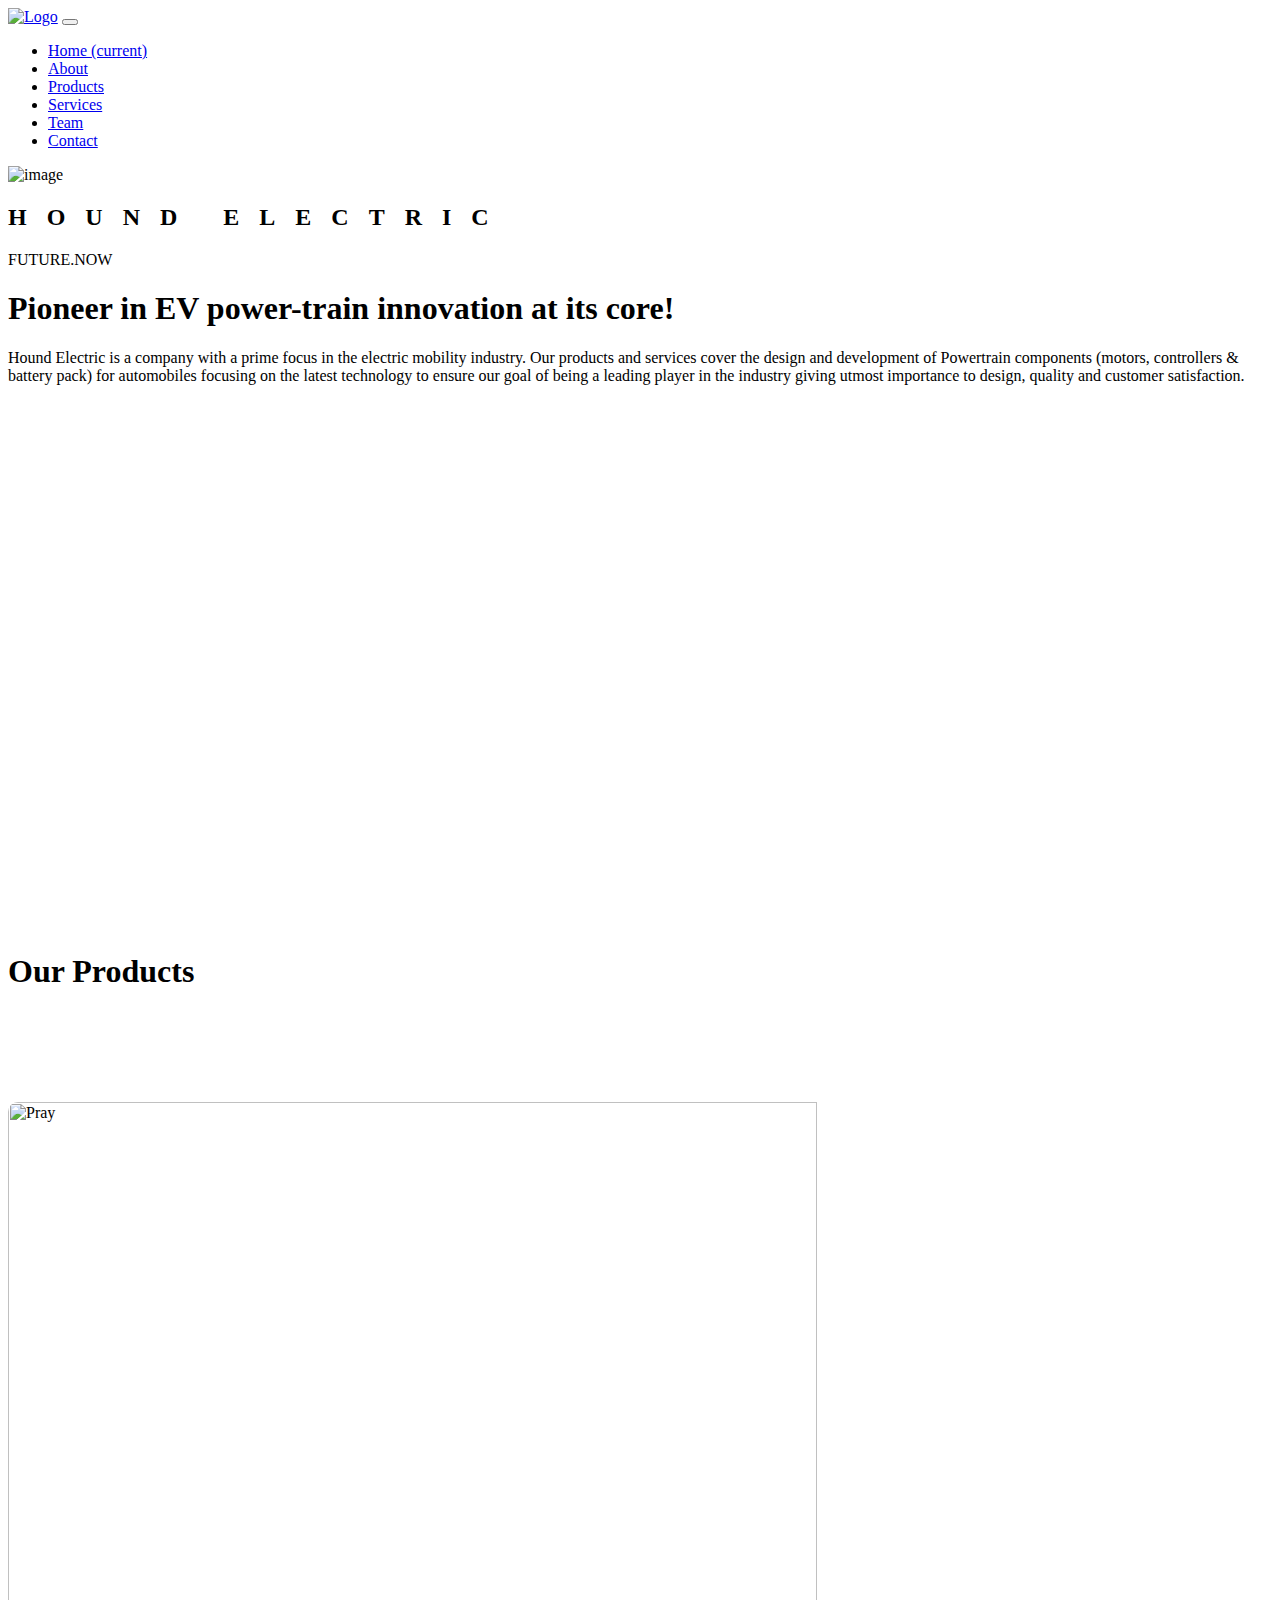
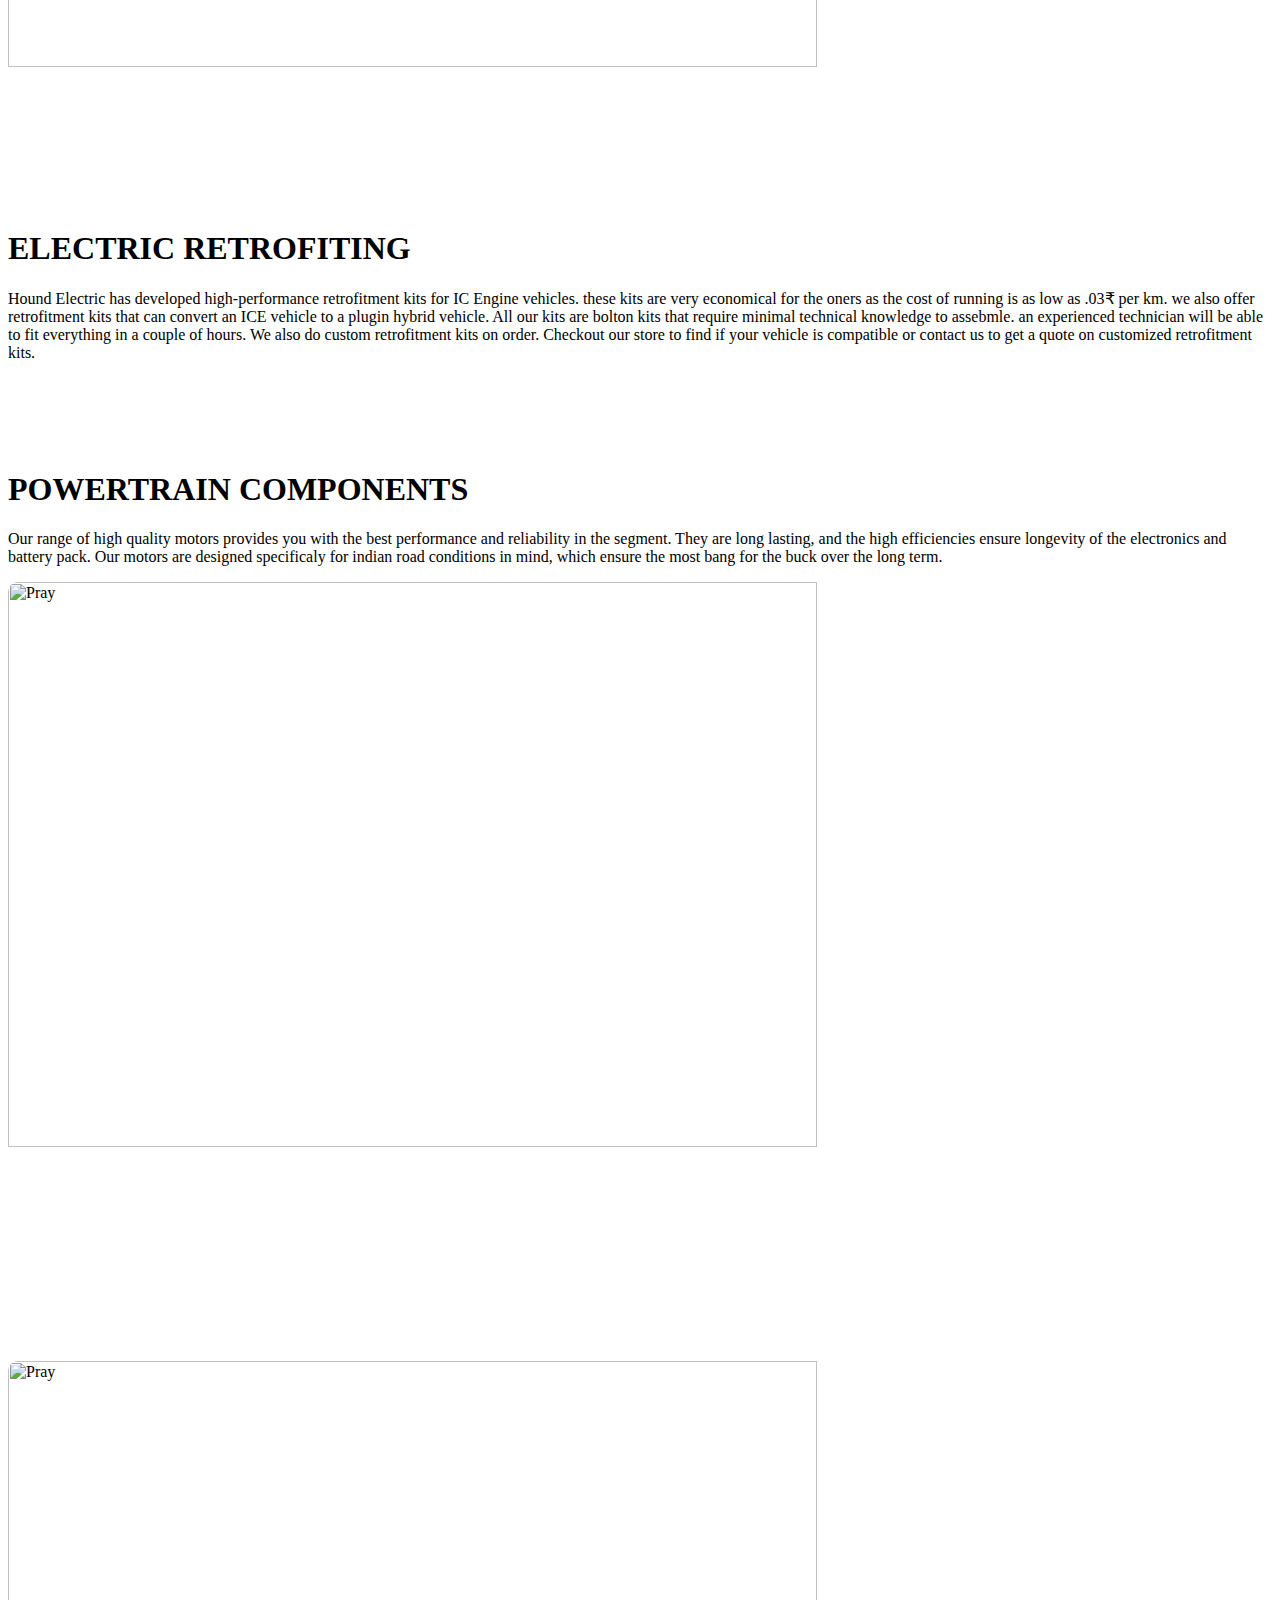
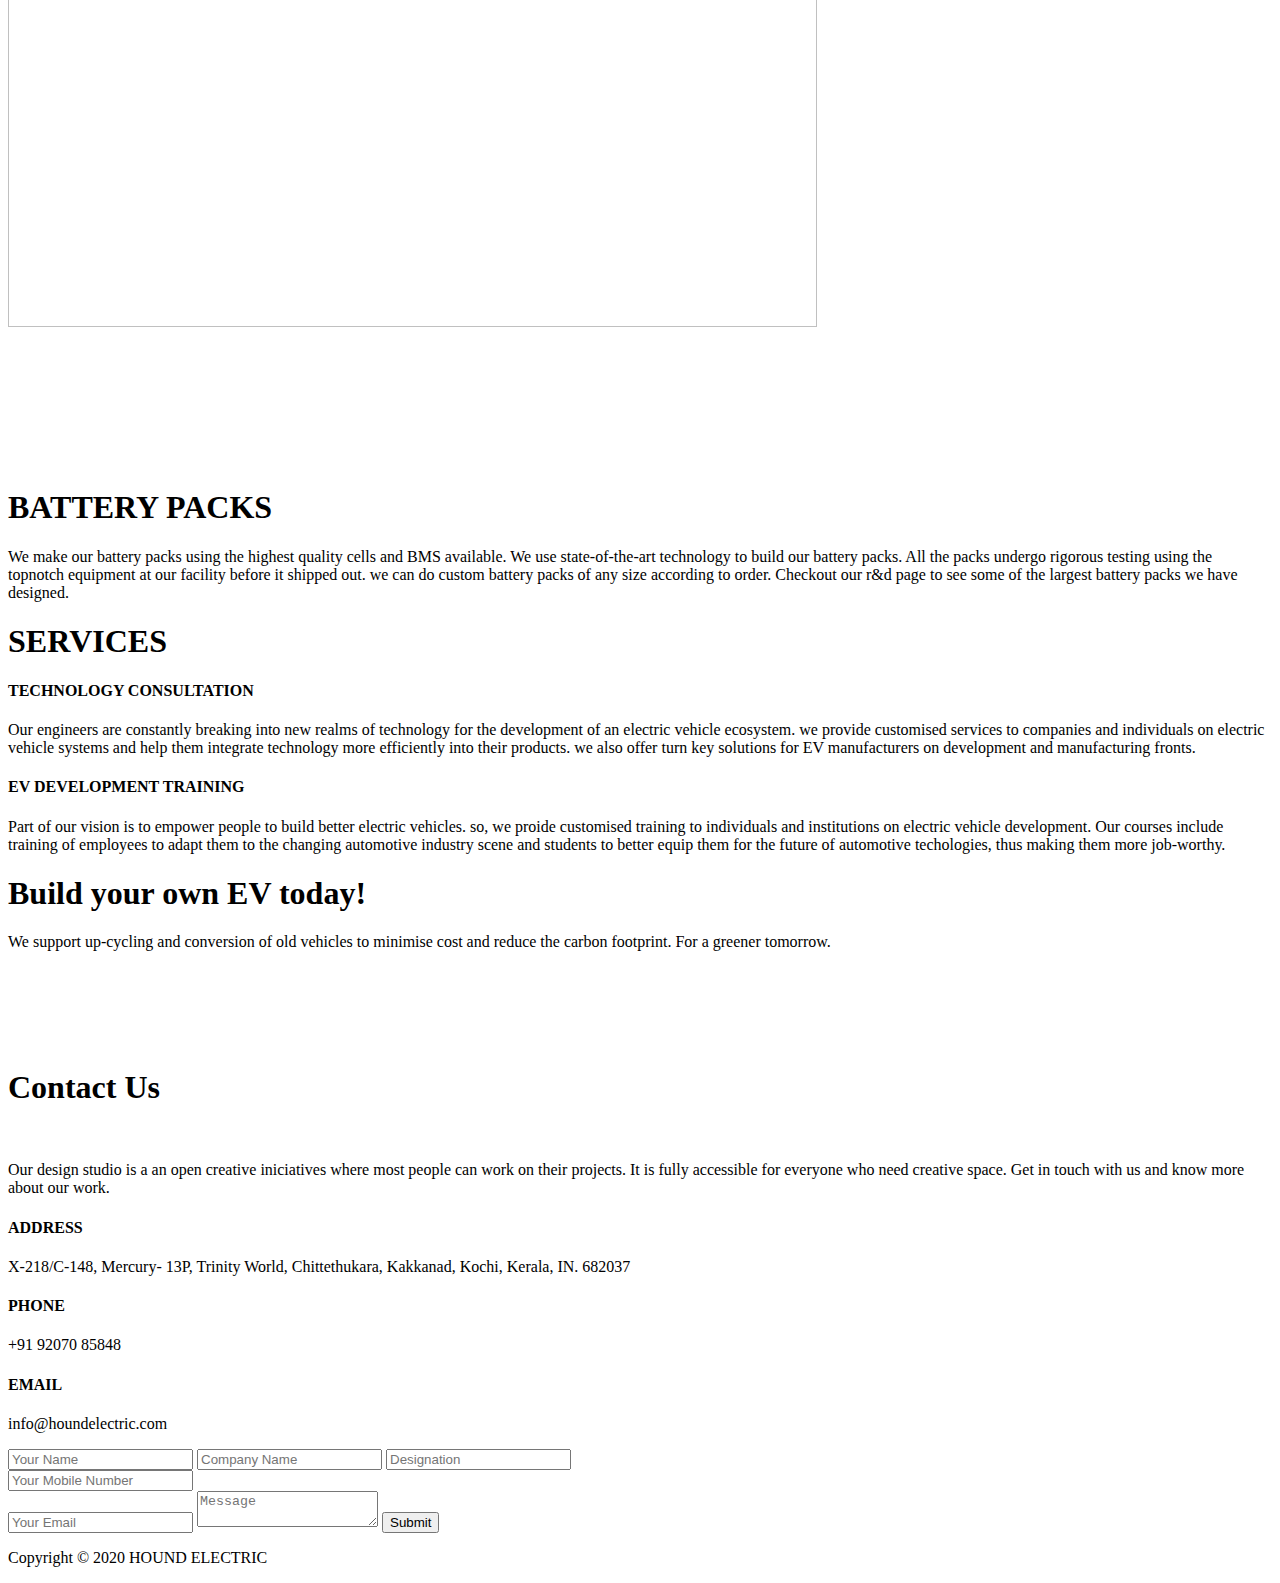
==== index.html @ e139863e "Update index.html" ====
<html lang="en">

<head>
    <meta charset="UTF-8">
    <meta name="description"
        content="">
    <meta name="keywords"
        content="">
    <meta name="author" content="">
    <meta name="viewport" content="width=device-width, initial-scale=1.0">
    <title>HOUND</title>


    <!-- CSS only -->
    <script src="jquery-3.4.1.js"></script>

    <script src="https://code.jquery.com/jquery-3.5.1.slim.min.js" ></script>

    <script src="https://cdn.jsdelivr.net/npm/popper.js@1.16.0/dist/umd/popper.min.js"></script>

    <script src="https://stackpath.bootstrapcdn.com/bootstrap/4.5.0/js/bootstrap.min.js"></script>

    <link rel="stylesheet" href="https://stackpath.bootstrapcdn.com/bootstrap/4.5.0/css/bootstrap.min.css"
        integrity="sha384-9aIt2nRpC12Uk9gS9baDl411NQApFmC26EwAOH8WgZl5MYYxFfc+NcPb1dKGj7Sk" crossorigin="anonymous">

    <link rel="stylesheet" href="style.css">
    <link rel="stylesheet" href="mobile-style.css">


    <link
        href="https://fonts.googleapis.com/css2?family=Poppins:wght@300;400;500;600&family=Roboto:wght@300;400;500&display=swap"
        rel="stylesheet">

     <!-- icons -->
    <script src="https://kit.fontawesome.com/fe06f24a1a.js" crossorigin="anonymous"></script>

    <!--Scroll Animation-->
    
    <script src="script.js"></script>

    <!--Glitch-->
    <script src="https://cdnjs.cloudflare.com/ajax/libs/jquery/3.0.0-beta1/jquery.min.js"></script>
    <script src="https://cdn.jsdelivr.net/gh/hmongouachon/mgGlitch/src/mgGlitch.min.js"></script>
    
    <script type="text/javascript" src="script.js"></script>
    
    <!--Text Glitch-->
    <script src="https://cdn.jsdelivr.net/npm/baffle@0.3.6/dist/baffle.min.js"></script>

    <!--Contact-->
    <link rel="stylesheet" href="pidie-master/pidie-0.0.8.css">

</head>

<body>
    
    <!--navbar-->
    <header class="sticky-top">
        <nav class="navbar navbar-expand-md navbar-light sticky-top">
            <div class="container">
                <a class="navbar-brand" href="#"><img src="Images/logo.png" alt=" Logo"></a>
                <button class="navbar-toggler" type="button" data-toggle="collapse"
                    data-target="#navbarSupportedContent" aria-controls="navbarSupportedContent" aria-expanded="false"
                    aria-label="Toggle navigation">
                    <span class="navbar-toggler-icon"></span>
                </button>

                <div class="collapse navbar-collapse" id="navbarSupportedContent">
                    <ul class="navbar-nav ml-auto">
                        <li class="nav-item">
                            <a class="nav-link" href="#">Home <span class="sr-only">(current)</span></a>
                        </li>
                        <li class="nav-item">
                            <a class="nav-link" href="#about">About</a>
                        </li>
                        <li class="nav-item">
                            <a class="nav-link" href="#products">Products</a>
                        </li>
                        <li class="nav-item">
                            <a class="nav-link" href="#services">Services</a>
                        </li>
                        <li class="nav-item">
                            <a class="nav-link" href="team.html">Team</a>
                        </li>
                        <li class="nav-item">
                            <a class="nav-link" href="#contact">Contact</a>
                        </li>
                    </ul>
                </div>
            </div>
        </nav>
    </header>

    <!--Navbar end-->

    <!--Starting Page-->

     <div class="contain">
        <img class="glitch-img" src="Images/bike1.jpg" alt="image">
    </div>


    <div class="container">
        <h2 class="hound" data-text="HOUND ELECTRIC">HOUND ELECTRIC</h1>
        <div class="data">FUTURE.NOW</div>
    </div>
    <script type="text/javascript">

        const text = baffle(".data");
        text.set({
                characters : '█▓█ ▒░/▒░ █░▒▓/ █▒▒ ▓▒▓/█ ░█▒/ ▒▓░ █<░▒ ▓/░>',
                speed: 120,
        });
        text.start();
        text.reveal(4000);
  
    </script>    

    <!--Starting Page end-->

    <!--About-->

    <section id="about">
        <div class="container text-center">
            <div class="row">
                <div class="col-md-5 col-sm-12  h-25">
                    <img src="Images/hound.png" alt="" />
                </div>
                <div class="col-md-7 col-sm-12  text-white">
                
                <h1>Pioneer in EV power-train innovation at its core!</h1>
                <p>
                    Hound Electric is a company with a prime focus in the electric mobility industry. Our products and services cover the design and development of Powertrain components (motors, controllers & battery pack) for automobiles focusing on the latest technology to ensure our goal of being a leading player in the industry giving utmost importance to design, quality and customer satisfaction.
                </p>
                <div class="socials">
                    <a href="#"target="_blank"><i 
                            class="fab fa-linkedin"></i></a>
                    <a href="#" target="_blank"><i
                            class="fab fa-instagram"></i></a>
                    <a href="#" target="_blank"><i
                            class="fab fa-facebook"></i></a>
                     <a href="#" target="_blank"><i
                            class="fab fa-twitter"></i></a>
                </div>
                </div>
            </div>
        </div>
    </section>

    <a class="gotopbtn" href="#"><i class="fas fa-arrow-up"></i></a>
    
    <!--About page end-->

   <!--Products-->
    
    <section id="products">
        <section class="section-1">
            <h1>Our Products</h1>
            <br>
            <br>
            <br>
            <br>
            <br>
            <div class="container text-center">
            <div class="row">
                <div class="col-md-6 col-12">
                <div class="pray">
                    <img src="Images/80122489_2477052735736952_3962089828568268800_n.jpg" alt="Pray" class="" />
                </div>
                </div>
                <div class="col-md-6 col-12">
                <div class="panel text-left">
                    <h1>ELECTRIC RETROFITING</h1>
                    <p class="pt-4">
                        Hound Electric has developed high-performance retrofitment kits for IC Engine vehicles. these kits are very economical for the oners as the cost of running is as low as .03₹ per km. we also offer retrofitment kits that can convert an ICE vehicle to a plugin hybrid vehicle. All our kits are bolton kits that require minimal technical knowledge to assebmle. an experienced technician will be able to fit everything in a couple of hours. We also do custom retrofitment kits on order. Checkout our store to find if your vehicle is compatible or contact us to get a quote on customized retrofitment kits. 
                    </p>
                </div>
                </div>
            </div>
            </div>
            <br>
            <br>
            <br>
            <br>
            <div class="container text-center">
                <div class="row">
                <div class="col-md-6 col-12">
                    <div class="patel text-right">
                        <h1>POWERTRAIN COMPONENTS</h1>
                        <p class="pt-4">
                            Our range of high quality motors provides you with the best performance and reliability in the segment. They are long lasting, and the high efficiencies ensure longevity of the electronics and battery pack. Our motors are designed specificaly for indian road conditions in mind, which ensure  the most bang for the buck over the long term.
                        </p>
                    </div>
                </div>
                <div class="col-md-6 col-12">
                    <div class="prat">
                        <img src="Images/wheel.jpg" alt="Pray" class="" />
                    </div>
                </div>
                </div>
            </div>
            <br>
            <br>
            <br>
            <br>

            <div class="container text-center">
                <div class="row">
                <div class="col-md-6 col-12">
                    <div class="prey">
                    <img src="Images/Factory-OEM-li-ion-battery-with-BMS.jpg" alt="Pray" class="" />
                    </div>
                </div>
                <div class="col-md-6 col-12">
                    <div class="plate text-left">
                    <h1>BATTERY PACKS</h1>
                    <p class="pt-4">
                        We make our battery packs using the highest quality cells and BMS available. We use state-of-the-art technology to build our battery packs.  All the packs undergo rigorous testing using the topnotch equipment at our facility before it shipped out. we can do custom battery packs of any size according to order. Checkout our r&d page to see some of the largest battery packs we have designed.
                    </p>
                    </div>
                </div>
                </div>
            </div>
        </section>
    </section>

    <!--Product Page End-->

    <!--Services-->

     <section class="fwh-slide" id="services">
        <h1 class="serv-title">SERVICES</h1>
        <div class="container">
            <div class="row">
                <div class="col-md-6">
                    <div class="main" id="hello">
                        <div class="service">
                            <div class="service-logo">
                                <i class="fas fa-users-cog"></i>
                            </div>
                            <h4>TECHNOLOGY CONSULTATION</h4>
                            <p>
                             Our engineers are constantly breaking into new realms of technology for the development of an electric vehicle ecosystem. we provide customised services to companies and individuals on electric vehicle systems and help them integrate technology more efficiently into their products. we also offer turn key solutions for EV manufacturers on development and manufacturing fronts.
                            </p>
                            
                        </div>
                        <div class="shadowOne"></div>
                        
                    </div>
                </div>
                <div class="col-md-6">
                    <div class="main" id="world>
                        <div class="service">
                            <div class="service-logo">
                                <i class="fas fa-tools"></i>
                            </div>
                            <h4>EV DEVELOPMENT TRAINING</h4>
                            <p>
                             Part of our vision is to empower people to build better electric vehicles. so, we proide customised training to individuals and institutions on electric vehicle development. Our courses include training of employees to adapt them to the changing automotive industry scene and students to better equip them for the future of automotive techologies, thus making them more job-worthy.
                            </p>
                        </div>
                        <div class="shadowOne"></div>
                        
                    </div>
                </div>
            </div>
        </div>
    </section>

    <!--Service Page End-->

    <!--Section-->
  
    <div class="pimg">
        <div class="ptext">
            <h1>Build your own EV today!</h1>
        <p> We support up-cycling and conversion of old vehicles to minimise cost and reduce the carbon footprint. For a greener tomorrow.</p> 
        </div>
    </div>

    <!--Section End-->


    <!--Contact-->

    <div class="container " id="contact">
        
        <div class="inner">
            <div class="contact">
                <h1>Contact Us</h1>
                <br>
                <p>Our design studio is a an open creative iniciatives where most people can work on their projects. 
                    It is fully accessible for everyone who need creative space. 
                    Get in touch with us and know more about our work.</p>
                <h4>ADDRESS</h4>
                <p>X-218/C-148, Mercury- 13P, Trinity World, Chittethukara, Kakkanad, Kochi, Kerala, IN. 682037</p>
                <h4>PHONE</h4>
                <p>+91 92070 85848</p>
                <h4>EMAIL</h4>
                <p>info@houndelectric.com</p>
            </div>
            <div class="user-form">
                <form name="ContactForm" method="post" action="">
                    <input type="text" id="name" placeholder="Your Name">
                    <input type="text" id="company" placeholder="Company Name">
                    <input type="text" id="designation" placeholder="Designation">
                    <div class="pd-telephone-input">
                        <input type="tel" id="phone" placeholder="Your Mobile Number">
                    </div>
                    <input type="email" id="email" placeholder="Your Email">
                    <textarea id="message" placeholder="Message"></textarea>
                    <button type="submit" class="btn btn-default">Submit</button>
                </form>
            </div>
        </div>
    </div>

    <!--Contact Page End-->

    <!--Footer-->

    <footer class="copyright">
        <p> Copyright &copy; 2020 HOUND ELECTRIC </p>
    </footer>

    <!--Footer end-->
    

</body>
---- mobile-style.css ----
/* Responsive */

@media screen and (max-width: 1440px) and (orientation: landscape){
    .hound{
        letter-spacing: 20px;
    }

    .section-1 .row .col-md-6 .prat img {
        width: 80%;
        border-radius: 10px;
    }

    .section-1 .row .col-md-6 .pray img {
        width: 80%;
        border-radius: 10px;
    }

    .section-1 .row .col-md-6 .prey img {
        width: 80%;
        border-radius: 10px;
    }

    .inner{
        /* height: 80%; */
        padding-top:80px ;
    }

    #about{
        min-height: 80%;
    }
}


@media screen and (max-width: 1366px){
    .hound{
        letter-spacing: 20px;
    }

    #about{
        min-height: 75%;
    }

    .inner{
        /* height: 90%; */
        padding-top:80px ;
    }
}


@media screen and (max-width: 1024px) {
    .hound{
        letter-spacing:20px ;
    }

    .section-1 .row .col-md-6 .prat img {
        width: 100%;
        border-radius: 10px;
    }

    .section-1 .row .col-md-6 .pray img {
        width: 100%;
        border-radius: 10px;
    }

    .section-1 .row .col-md-6 .prey img {
        width: 100%;
        border-radius: 10px;
    }

    .section-1 .row .col-md-6 .patel {
        position: absolute;
        top: 2vmin;
        right: -18vmin;
        background: white;
        border-radius: 10px;
        text-align: left;
        padding: 2vmin 8vmin 8vmin 3vmin;
        box-shadow: 0px 25px 42px rgba(0, 0, 0, 0.2);
        z-index: 1;
    }

    #services{
        min-height: 75%;
       background-color: white;
       padding-top: 60px;
    }

    .shadowOne{
        height: 200px;
        width: 80%;
        position: absolute;
        border-radius: 10px;
        bottom: -30;
        left: 10%;
        z-index: 100;
        box-shadow: 0 4px 8px 0 rgba(0, 0, 0, 0.5), 0 6px 20px 0 rgba(0, 0, 0, 0.3);
        transition: transform 0.8s;
        background-color: #121212 ;
    }

    .inner{
        /* height: 90%; */
        margin-bottom: 20px;
    }

    .contact{
        height:75%; 
    }

    .user-form{
        width: 75%;
    }
    
    .copyright{
        width: 100%;
        text-align: center;
        background-color: black;
        position: relative;
        height: 5%;
        padding-top: 30px;
    }
}

@media screen and (max-width: 1366px) and (orientation: landscape){

}

@media screen and (max-width: 1024px) and (orientation: landscape){
    .hound{
        letter-spacing: 20px;
    }
    .section-1 .row .col-md-6 .prat img {
        width: 100%;
        border-radius: 10px;
    }

    .section-1 .row .col-md-6 .pray img {
        width: 100%;
        border-radius: 10px;
    }

    .section-1 .row .col-md-6 .prey img {
        width: 100%;
        border-radius: 10px;
    }

    #services{
        min-height: 100%;
       background-color: white;
       padding-top: 60px;
    }

    .inner{
        /* height: 105%; */
    }

    .contact{
        /* height:100%; */
    }
    
    .copyright{
        width: 100%;
        text-align: center;
        background-color: black;
        position: relative;
        height: 7.5%;
        padding-top: 15px;
        top:100;
    }

    .contact h1{
        font-size: 2.5rem;
        color: white;
        text-align: center;
        font-weight: 200; 
        margin-top: 0px;
    }
    
}

@media screen and (max-width: 991px) {
    .hound{
        letter-spacing: 15px;
    }

    .section-1 .row .col-md-6 .prat img {
        width: 100%;
        border-radius: 10px;
    }

    .section-1 .row .col-md-6 .pray img {
        width: 100%;
        border-radius: 10px;
    }

    .section-1 .row .col-md-6 .prey img {
        width: 100%;
        border-radius: 10px;
    }

    .section-1 .row .col-md-6 .panel{
        position: initial;
        width: initial;
        height: initial;
        transition: none;
        transform: none;
    }

    .section-1 .row .col-md-6 .plate{
        position: initial;
        width: initial;
        height: initial;
        transition: none;
        transform: none;
    }

    .section-1 .row .col-md-6 .patel{
        position: initial;
        width: initial;
        height: initial;
        transition: none;
        transform: none;
    }

    .section-1 .row .col-md-6 .patel h1 {
        color: black;
        font-weight: bold;
        padding: 0.4em 0;
        font-size: 2rem;
      }


    .inner{
        /* height: 80%; */
    }

    .contact{
        /* height: 105%; */
    }
    
    #services{
        min-height: 100%;
        background-color: white;
        padding-top: 40px;
    }

    .service h4{
        padding-top: 20px;
    }

    .copyright{
        /* top:100; */
        font-size: 20px;
        padding-top: 15px;
    }
}

@media screen and (max-width: 823px) and (orientation: landscape){
    .hound{
        letter-spacing: 10px;
    }

    .section-1 .row .col-md-6 .panel{
        position: initial;
        width: initial;
        height: initial;
        transition: none;
        transform: none;
    }

    .section-1 .row .col-md-6 .plate{
        position: initial;
        width: initial;
        height: initial;
        transition: none;
        transform: none;
    }

    .section-1 .row .col-md-6 .patel{
        position: initial;
        width: initial;
        height: initial;
        transition: none;
        transform: none;
    }

    .section-1 .row .col-md-6 .patel h1 {
        color: black;
        font-weight: bold;
        padding: 0.4em 0;
        font-size: 2em ;
    }
      
    #services{
        min-height: 100%;
    }

    .service{
        margin-bottom: 60px !important;
    }

    .inner{
        /* height: 100%; */
    }

    .contact{
        /* height:100%; */
    }

    .service{
        padding-top: 20px;
    }

    .contact{
        /* height: 100%; */
        width: 100%;
        margin-top: 20px;
        margin-bottom: 50px;
    }

        
    .contact h1{
        font-size: 2rem !important; 
        margin-top: 0px;
    }

    .contact h4{
        font-size: 1rem !important;
        font-weight: 300; 
        margin-top: 30px !important;
        padding-left:20px ;
    }

    .contact p{
        text-align: left;
        font-weight: 100;
        font-size: 0.75rem !important;
        margin-bottom: 50px;
    }

    .inner{
        /* height: 200%; */
        width: 100%;
        display: flex;
        justify-content: space-between;
        border-radius: 10px;
        box-shadow: 0 3px 6px rgba(0,0,0,0.3);
    }


    .user-form{
        background-color: black;
        padding: 20px;
        width: 75%;
        /* height: 100%; */
        border-radius: 0px 10px 10px 0px;
    }

    .copyright{
        /* top:400; */
        font-size: 10px;
        padding-top:3px;
    }
}


@media screen and (max-width: 812px) and (orientation: landscape){
    .hound{
        letter-spacing: 10px;
    }

    .section-1 .row .col-md-6 .panel{
        position: initial;
        width: initial;
        height: initial;
        transition: none;
        transform: none;
    }

    .section-1 .row .col-md-6 .plate{
        position: initial;
        width: initial;
        height: initial;
        transition: none;
        transform: none;
    }

    .section-1 .row .col-md-6 .patel{
        position: initial;
        width: initial;
        height: initial;
        transition: none;
        transform: none;
    }

    .section-1 .row .col-md-6 .patel h1 {
        color: black;
        font-weight: bold;
        padding: 0.4em 0;
        font-size: 2em ;
    }
      
    #services{
        min-height: 100%;
    }

    .service{
        margin-bottom: 60px !important;
    }

    .inner{
        /* height: 100%; */
    }

    .contact{
        /* height:100%; */
    }

    .service{
        padding-top: 20px;
    }

    .contact{
        /* height: 100%; */
        width: 100%;
        margin-top: 20px;
        margin-bottom: 50px;
    }

        
    .contact h1{
        font-size: 2rem !important; 
        margin-top: 0px;
    }

    .contact h4{
        font-size: 1rem !important;
        font-weight: 300; 
        margin-top: 30px !important;
        padding-left:20px ;
    }

    .contact p{
        text-align: left;
        font-weight: 100;
        font-size: 0.75rem !important;
        margin-bottom: 50px;
    }

    .inner{
        /* height: 200%; */
        width: 100%;
        display: flex;
        justify-content: space-between;
        border-radius: 10px;
        box-shadow: 0 3px 6px rgba(0,0,0,0.3);
    }


    .user-form{
        background-color: black;
        padding: 20px;
        width: 75%;
        /* height: 100%; */
        border-radius: 0px 10px 10px 0px;
    }

    .copyright{
        /* top:400; */
        font-size: 10px;
        padding-top:3px;
    }
}



@media screen and (max-width: 768px) {
    .hound{
        letter-spacing: 10px;
    }

    .section-1 .row .col-md-6 .prat img {
        width: 100%;
        border-radius: 10px;
    }

    .section-1 .row .col-md-6 .pray img {
        width: 100%;
        border-radius: 10px;
    }

    .section-1 .row .col-md-6 .prey img {
        width: 100%;
        border-radius: 10px;
    }

    .section-1 .row .col-md-6 .panel{
        position: initial;
        width: initial;
        height: initial;
        transition: none;
        transform: none;
        padding: 2vmin 2vmin 4vmin 2vmin;        
    }

    .section-1 .row .col-md-6 .plate{
        position: initial;
        width: initial;
        height: initial;
        transition: none;
        transform: none;
        padding: 2vmin 2vmin 4vmin 2vmin;
    }

    .section-1 .row .col-md-6 .patel{
        position: initial;
        width: initial;
        height: initial;
        transition: none;
        transform: none;
        padding: 2vmin 2vmin 4vmin 2vmin;
    }

    .section-1 .row .col-md-6 .patel h1 {
        color: black;
        font-weight: bold;
        padding: 0.4em 0;
        font-size: 1.5em !important;
    }

    .section-1 .row .col-md-6 .panel h1 {
        color: black;
        font-weight: bold;
        padding: 0.4em 0;
        font-size: 1.5em !important;
    }

    .section-1 .row .col-md-6 .plate h1 {
        color: black;
        font-weight: bold;
        padding: 0.4em 0;
        font-size: 1.5em !important;
    }
      
    #services{
        min-height: 100%;
    }

    .service{
        margin-bottom: 60px !important;
    }

    .inner{
        /* height: 100%; */
    }

    .contact{
        /* height:100%; */
    }

    .service{
        padding-top: 20px;
    }

    #world{
        margin-bottom: 40px;
    }

    .contact{
        /* height: 100%; */
        width: 100%;
        margin-top: 20px;
        margin-bottom: 50px;
    }

        
    .contact h1{
        font-size: 2rem !important; 
        margin-top: 0px;
    }

    .contact h4{
        font-size: 1rem !important;
        font-weight: 300; 
        margin-top: 30px !important;
        padding-left:20px ;
    }

    .contact p{
        text-align: left;
        font-weight: 100;
        font-size: 0.75rem !important;
        margin-bottom: 50px;
    }

    .inner{
        /* height: 75%; */
        width: 100%;
        display: flex;
        justify-content: space-between;
        border-radius: 10px;
        box-shadow: 0 3px 6px rgba(0,0,0,0.3);
    }


    .user-form{
        background-color: black;
        padding: 20px;
        width: 75%;
        /* height: 100%; */
        border-radius: 0px 10px 10px 0px;
    }

    .copyright{
        /* top:75; */
        font-size: 20px;
        padding-top:15px;
    }
}

@media screen and (max-width:736px) and (orientation: landscape){
    .hound{
        letter-spacing: 10px;
    }

    .navbar-nav .nav-item .nav-link:hover{
        color:white;
        border-bottom: 2px solid black !important;

     }

    .section-1 .row .col-md-6 .prat img {
        width: 100%;
        border-radius: 10px;
    }

    .section-1 .row .col-md-6 .pray img {
        width: 100%;
        border-radius: 10px;
    }

    .section-1 .row .col-md-6 .prey img {
        width: 100%;
        border-radius: 10px;
    }

    .section-1 .row .col-md-6 .panel{
        position: relative;
        width: 480px;
        height: 450px;
        padding: 5vmin 5vmin 5vmin 5vmin;        
        top:-30vmin;
        left: 4vmin;
        text-align: center !important;
    }

    .section-1 .row .col-md-6 .plate{
        position: relative;
        width: 480px;
        height: 400px;
        padding: 5vmin 5vmin 5vmin 5vmin;        
        top:-30vmin;
        left: 4vmin;
        text-align: center !important;
    }

    .section-1 .row .col-md-6 .patel{
        position: relative;
        width: 480px;
        height: 380px;
        padding: 5vmin 5vmin 5vmin 5vmin;        
        top:+75vmin;
        left: 4vmin;
        text-align: center !important;
    }

    .section-1 .row .col-md-6 .prat img {
        position: relative;
        top: -100vmin;
      }

    .section-1 .row .col-md-6 .patel h1 {
        color: black;
        font-weight: bold;
        padding: 0.4em 0;
        font-size: 1.5em !important;
    }

    .section-1 .row .col-md-6 .panel h1 {
        color: black;
        font-weight: bold;
        padding: 0.4em 0;
        font-size: 1.5em !important;
    }

    .section-1 .row .col-md-6 .plate h1 {
        color: black;
        font-weight: bold;
        padding: 0.4em 0;
        font-size: 1.5em !important;
    }
      
    #services{
        min-height: 100%;
    }

    .service{
        padding-top: 20px;
    }

    .shadowOne{
        margin-bottom: 40px;
    }

    .contact{
        /* height: 100%; */
        width: 100%;
        margin-top: 20px;
        margin-bottom: 50px;
    }

    .contact h1{
        font-size: 2rem !important; 
        margin-top: 0px;
    }

    .contact h4{
        font-size: 1rem !important;
        font-weight: 300; 
        margin-top: 30px !important;
        padding-left:20px ;
    }

    .contact p{
        text-align: left;
        font-weight: 100;
        font-size: 0.75rem !important;
        margin-bottom: 50px;
    }

    .inner{
        /* height: 200%; */
        width: 100%;
        display: flex;
        justify-content: space-between;
        border-radius: 10px;
        box-shadow: 0 3px 6px rgba(0,0,0,0.3);
    }

    .user-form{
        background-color: black;
        padding: 20px;
        width: 75%;
        /* height: 100%; */
        border-radius: 0px 10px 10px 0px;
    }

    .copyright{
        /* top:500 !important; */
        font-size: 10px;
        padding-top:5px;
    }

    #hello{
        margin-bottom: 140px;
    }
    
}

@media screen and (max-width:640px){
    .data{
        font-size: 40px;
    }
    .hound{
        line-height: 2.5em;
        letter-spacing: 25px;
    }
    .section-1 .row .col-md-6 .prat img {
        width: 80%;
        border-radius: 10px;
    }

    .section-1 .row .col-md-6 .pray img {
        width: 80%;
        border-radius: 10px;
    }

    .section-1 .row .col-md-6 .prey img {
        width: 80%;
        border-radius: 10px;
    }

    .section-1 .row .col-md-6 .panel{
        position: relative;
        width: 500px;
        height: 500px;
        padding: 5vmin 5vmin 5vmin 5vmin;        
        top:-30vmin;
        left: 0vmin;
        text-align: center !important;
    }

    .section-1 .row .col-md-6 .plate{
        position: relative;
        width: 500px;
        height: 400px;
        padding: 5vmin 5vmin 5vmin 5vmin;        
        top:-30vmin;
        left: 0vmin;
        text-align: center !important;
    }

    .section-1 .row .col-md-6 .patel{
        position: relative;
        width: 500px;
        height: 380px;
        padding: 5vmin 5vmin 5vmin 5vmin;        
        top:+80vmin;
        left: 0vmin;
        text-align: center !important;
    }

    .section-1 .row .col-md-6 .prat img {
        position: relative;
        top: -100vmin;
      }

    .section-1 .row .col-md-6 .patel h1 {
        color: black;
        font-weight: bold;
        padding: 0.4em 0;
        font-size: 1.5em !important;
    }

    .section-1 .row .col-md-6 .panel h1 {
        color: black;
        font-weight: bold;
        padding: 0.4em 0;
        font-size: 1.5em !important;
    }

    .section-1 .row .col-md-6 .plate h1 {
        color: black;
        font-weight: bold;
        padding: 0.4em 0;
        font-size: 1.5em !important;
    }
      
    #services{
        min-height: 100%;
    }

    .service{
        padding-top: 20px;
    }

    .shadowOne{
        margin-bottom: 40px;
    }

    #hello{
        margin-bottom: 140px;
    }

    .pimg{
        min-height:100% ;
    }
    .ptext{
        top: 20%;
    }


    .contact{
        height: auto;
        width: 100%;
        margin-top: 20px;
        margin-bottom: 50px;
    }

    .contact h1{
        font-size: 2rem !important; 
        margin-top: 0px;
    }

    .contact h4{
        font-size: 1.5rem !important;
        font-weight: 300; 
        margin-top: 30px !important;
        padding-left:20px ;
    }

    .contact p{
        text-align: left;
        font-weight: 100;
        font-size: 1rem !important;
        margin-bottom: 50px;
    }

    .inner{
        /* height: 100%; */
        width: 100%;
        border-radius: 10px;
        box-shadow: 0 3px 6px rgba(0,0,0,0.3);
        padding: 10px ;
        flex-direction: column;
        
    }

    .user-form{
        position: relative;
        width: 100%;
        background-color: black;
        padding: 20px;
        margin-bottom: 40px;
        /* height: 90%; */
        border-radius: 10px 10px 10px 10px;
        
    }

    .copyright{
        
        font-size: 10px;
        padding-top:5px;
        /* top: 700; */
    }

}






@media screen and (max-width: 500px){
    .section-1 .row .col-md-6 .prat img {
        width: 90%;
        border-radius: 10px;
    }

    .section-1 .row .col-md-6 .pray img {
        width: 90%;
        border-radius: 10px;
    }

    .section-1 .row .col-md-6 .prey img {
        width: 90%;
        border-radius: 10px;
    }

    .section-1 .row .col-md-6 .panel{
        position: relative;
        width: auto !important;
        height: auto !important;
        padding: 5vmin 5vmin 5vmin 5vmin;        
        top:-30vmin;
        left: 0vmin;
        text-align: center !important;
    }

    .section-1 .row .col-md-6 .plate{
        position: relative;
        width: auto !important;
        height: auto !important;
        padding: 5vmin 5vmin 5vmin 5vmin;        
        top:-30vmin;
        left: 0vmin;
        text-align: center !important;
    }

    .section-1 .row .col-md-6 .patel{
        position: relative;
        width: auto !important;
        height: auto !important;
        padding: 5vmin 5vmin 5vmin 5vmin;        
        top:+80vmin;
        left: 0vmin;
        text-align: center !important;
    }

    .section-1 .row .col-md-6 .prat img {
        position: relative;
        top: -50vmin;
      }

    .section-1 .row .col-md-6 .patel h1 {
        color: black;
        font-weight: bold;
        padding: 0.4em 0;
        font-size: 1.5em !important;
    }

    .section-1 .row .col-md-6 .panel h1 {
        color: black;
        font-weight: bold;
        padding: 0.4em 0;
        font-size: 1.5em !important;
    }

    .section-1 .row .col-md-6 .plate h1 {
        color: black;
        font-weight: bold;
        padding: 0.4em 0;
        font-size: 1.5em !important;
    }
      
    #services{
        min-height: 100%;
    }

    .service{
        padding-top: 20px;
    }

    .shadowOne{
        margin-bottom: 40px;
    }

    #hello{
        margin-bottom: 140px;
    }

    .pimg{
        min-height:100% ;
    }
    .ptext{
        top: 20%;
    }


    .contact{
        height: auto;
        width: 100%;
        margin-top: 20px;
        margin-bottom: 50px;
    }

    .contact h1{
        font-size: 2rem !important; 
        margin-top: 0px;
    }

    .contact h4{
        font-size: 1.5rem !important;
        font-weight: 300; 
        margin-top: 30px !important;
        padding-left:20px ;
    }

    .contact p{
        text-align: left;
        font-weight: 100;
        font-size: 1rem !important;
        margin-bottom: 50px;
    }

    .inner{
        /* height: 100%; */
        width: 100%;
        border-radius: 10px;
        box-shadow: 0 3px 6px rgba(0,0,0,0.3);
        padding: 10px ;
        flex-direction: column;
        
    }

    .user-form{
        position: relative;
        width: 100%;
        background-color: black;
        padding: 20px;
        margin-bottom: 40px;
        /* height: 90%; */
        border-radius: 10px 10px 10px 10px;
        
    }

    .copyright{
        
        font-size: 10px;
        padding-top:5px;
        /* top: 700; */
    }
}

@media screen and (max-width: 414px) {
    .data{
        font-size: 40px;
    }
    .hound{
        line-height: 2.5em;
        letter-spacing: 25px;
    }
    .section-1 .row .col-md-6 .prat img {
        width: 90%;
        border-radius: 10px;
    }

    .section-1 .row .col-md-6 .pray img {
        width: 90%;
        border-radius: 10px;
    }

    .section-1 .row .col-md-6 .prey img {
        width: 90%;
        border-radius: 10px;
    }

    .section-1 .row .col-md-6 .panel{
        position: relative;
        width: 380px;
        height: 500px;
        padding: 5vmin 5vmin 5vmin 5vmin;        
        top:-30vmin;
        left: 0vmin;
        text-align: center !important;
    }

    .section-1 .row .col-md-6 .plate{
        position: relative;
        width: 380px;
        height: 400px;
        padding: 5vmin 5vmin 5vmin 5vmin;        
        top:-30vmin;
        left: 0vmin;
        text-align: center !important;
    }

    .section-1 .row .col-md-6 .patel{
        position: relative;
        width: 380px;
        height: 380px;
        padding: 5vmin 5vmin 5vmin 5vmin;        
        top:+50vmin;
        left: 0vmin;
        text-align: center !important;
    }

    .section-1 .row .col-md-6 .prat img {
        position: relative;
        top: -100vmin;
      }

    .section-1 .row .col-md-6 .patel h1 {
        color: black;
        font-weight: bold;
        padding: 0.4em 0;
        font-size: 1.5em !important;
    }

    .section-1 .row .col-md-6 .panel h1 {
        color: black;
        font-weight: bold;
        padding: 0.4em 0;
        font-size: 1.5em !important;
    }

    .section-1 .row .col-md-6 .plate h1 {
        color: black;
        font-weight: bold;
        padding: 0.4em 0;
        font-size: 1.5em !important;
    }
      
    #services{
        min-height: 100%;
    }

    .service{
        padding-top: 20px;
    }

    .shadowOne{
        margin-bottom: 40px;
    }

    #hello{
        margin-bottom: 140px;
    }

    .pimg{
        min-height:100% ;
    }
    .ptext{
        top: 20%;
    }


    .contact{
        height: auto;
        width: 100%;
        margin-top: 20px;
        margin-bottom: 50px;
    }

    .contact h1{
        font-size: 2rem !important; 
        margin-top: 0px;
    }

    .contact h4{
        font-size: 1.5rem !important;
        font-weight: 300; 
        margin-top: 30px !important;
        padding-left:20px ;
    }

    .contact p{
        text-align: left;
        font-weight: 100;
        font-size: 1rem !important;
        margin-bottom: 50px;
    }

    .inner{
        /* height: 100%; */
        width: 100%;
        border-radius: 10px;
        box-shadow: 0 3px 6px rgba(0,0,0,0.3);
        padding: 10px ;
        flex-direction: column;
        
    }

    .user-form{
        position: relative;
        width: 100%;
        background-color: black;
        padding: 20px;
        margin-bottom: 40px;
        /* height: 90%; */
        border-radius: 10px 10px 10px 10px;
        
    }

    .copyright{
        
        font-size: 10px;
        padding-top:5px;
        /* top: 700; */
    }
}


@media screen and (max-width: 375px) {
    .data{
        font-size: 40px;
    }

    .hound{
        font-size: 20px;
        line-height: 50px;
    }

    .section-1 .row .col-md-6 .panel{
        position: relative;
        width: 350px;
        height: 500px;
        padding: 5vmin 5vmin 5vmin 5vmin;        
        top:-30vmin;
        left: 0vmin;
        text-align: center !important;
    }

    .section-1 .row .col-md-6 .plate{
        position: relative;
        width: 350px;
        height: 400px;
        padding: 5vmin 5vmin 5vmin 5vmin;        
        top:-30vmin;
        left: 0vmin;
        text-align: center !important;
    }

    .section-1 .row .col-md-6 .patel{
        position: relative;
        width: 350px;
        height: 380px;
        padding: 5vmin 5vmin 5vmin 5vmin;        
        top:+50vmin;
        left: 0vmin;
        text-align: center !important;
    }

    #hello{
        margin-bottom: 140px;
    }

}

@media screen and (max-width: 375px) , screen and (max-height: 667px) {
    
}

@media screen and (max-width: 360px) , screen and (max-height: 640px) {
   
}

@media screen and (max-width: 320px) , screen and (max-height: 568px) {
   
}
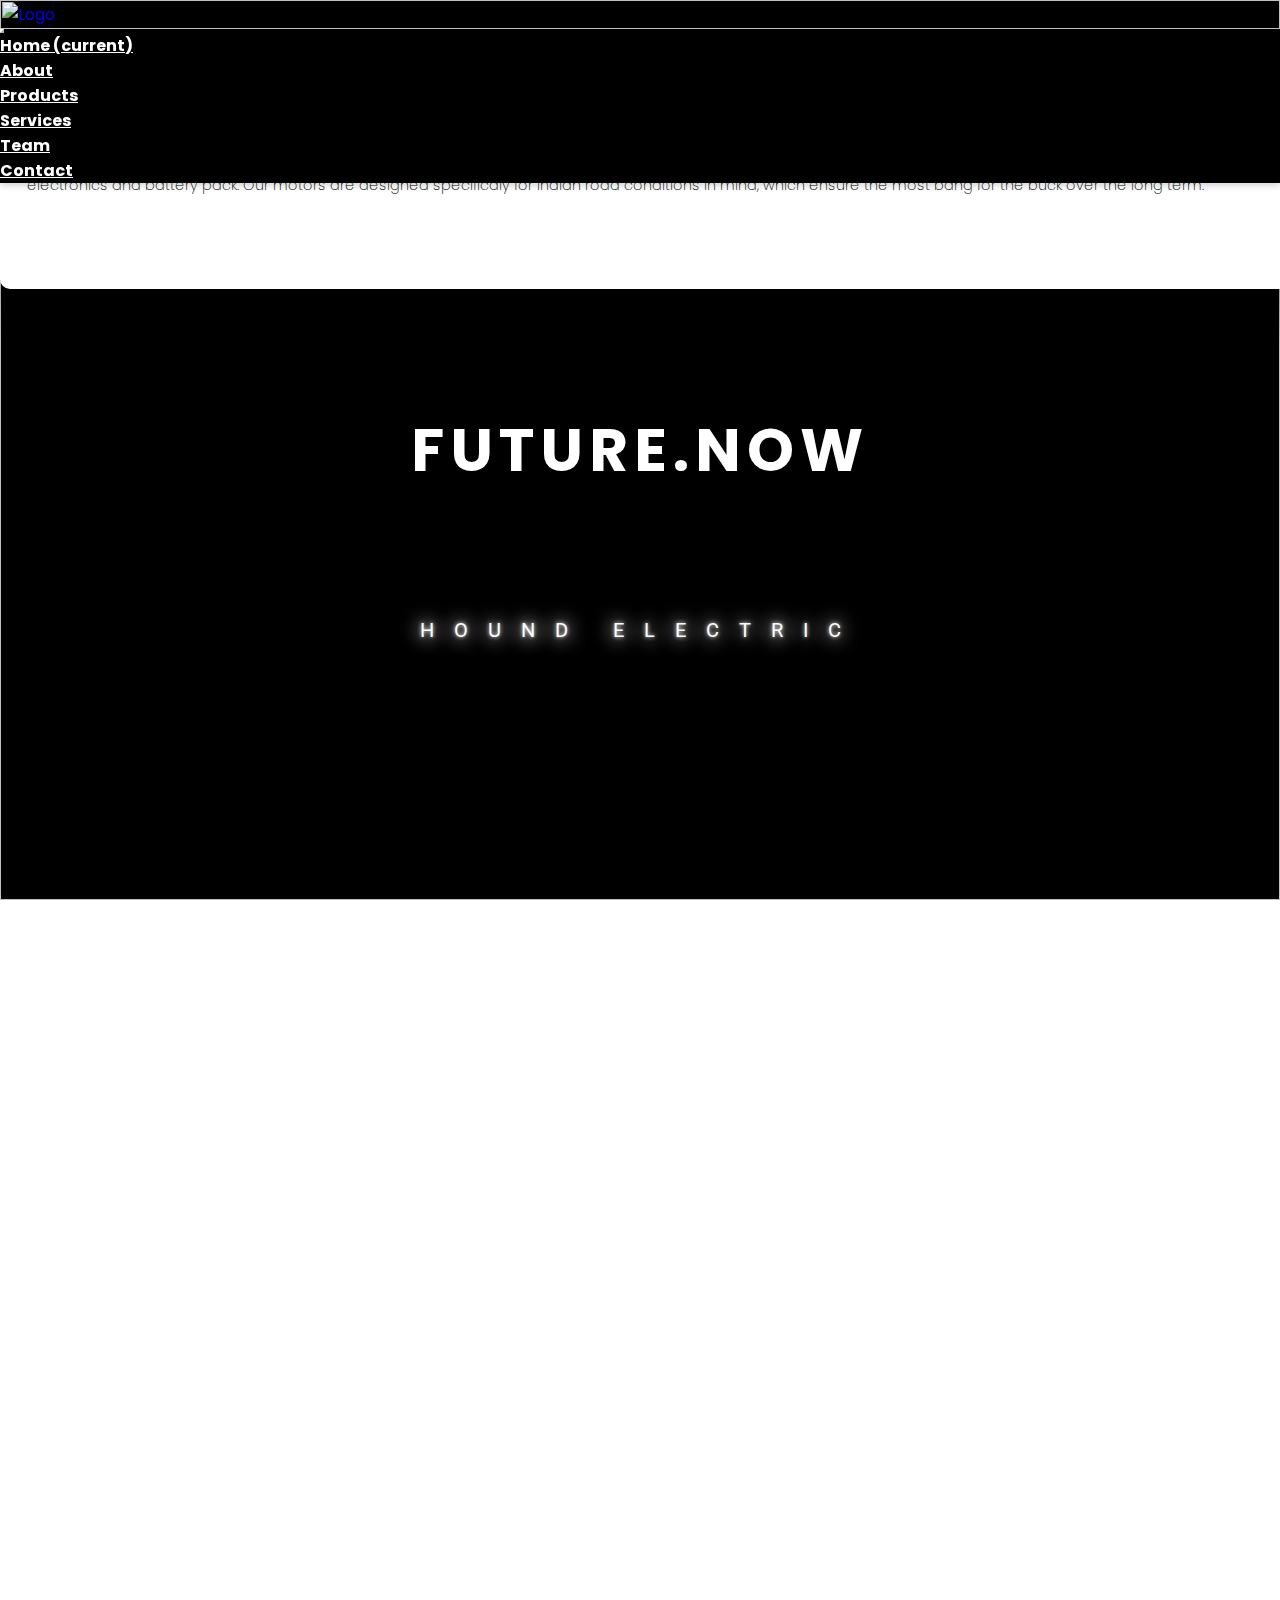
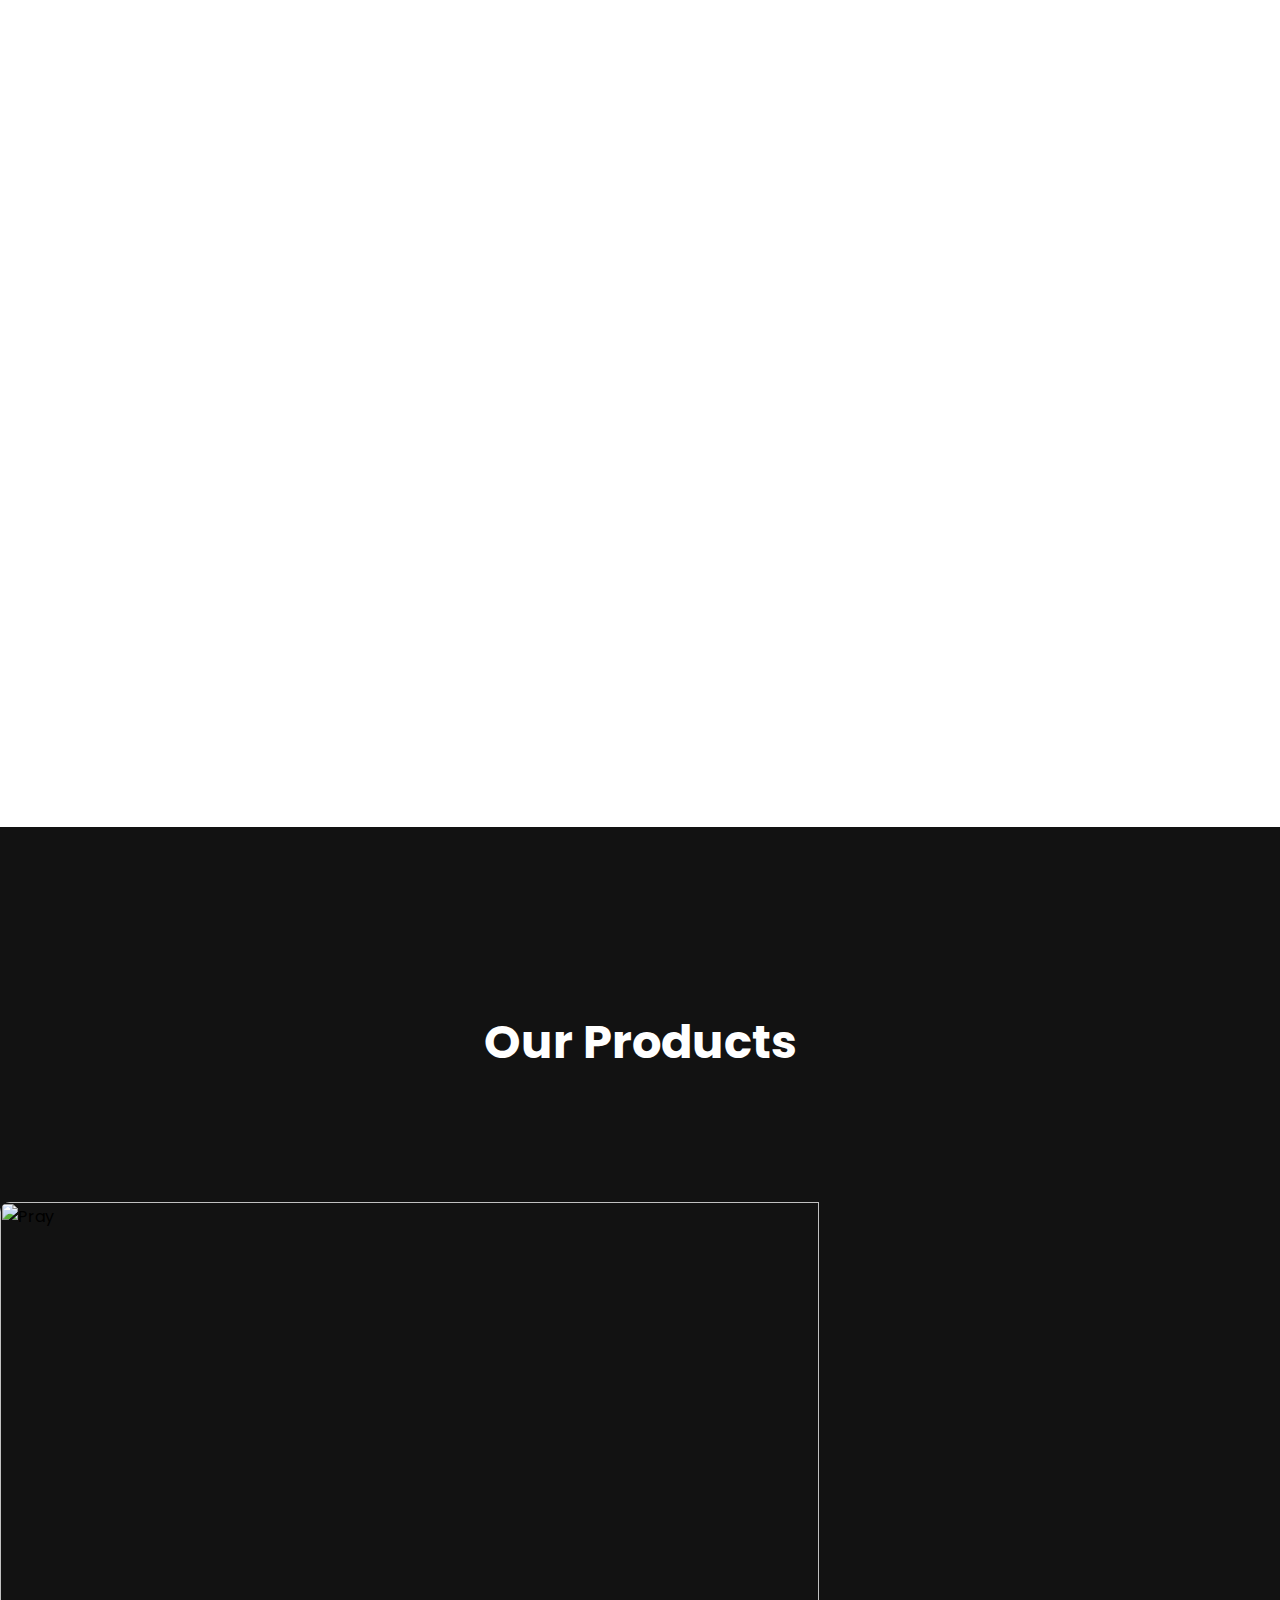
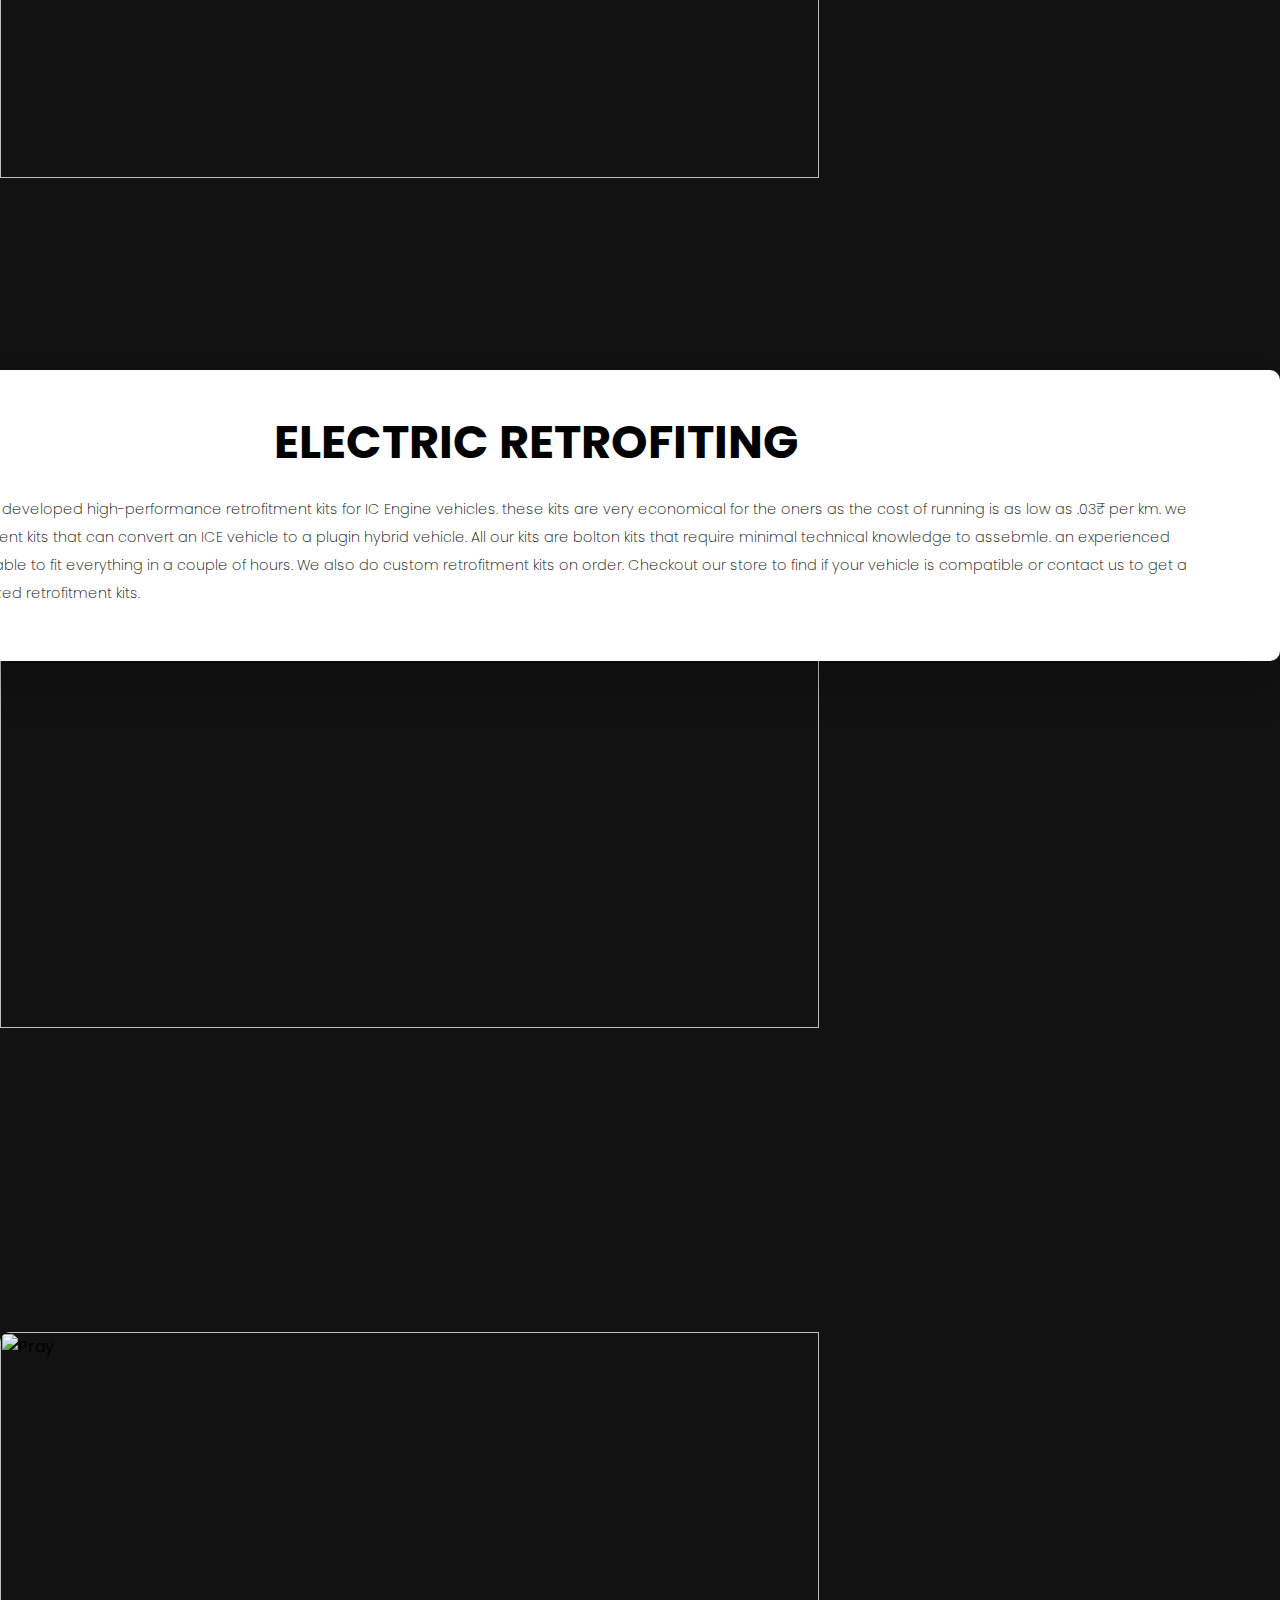
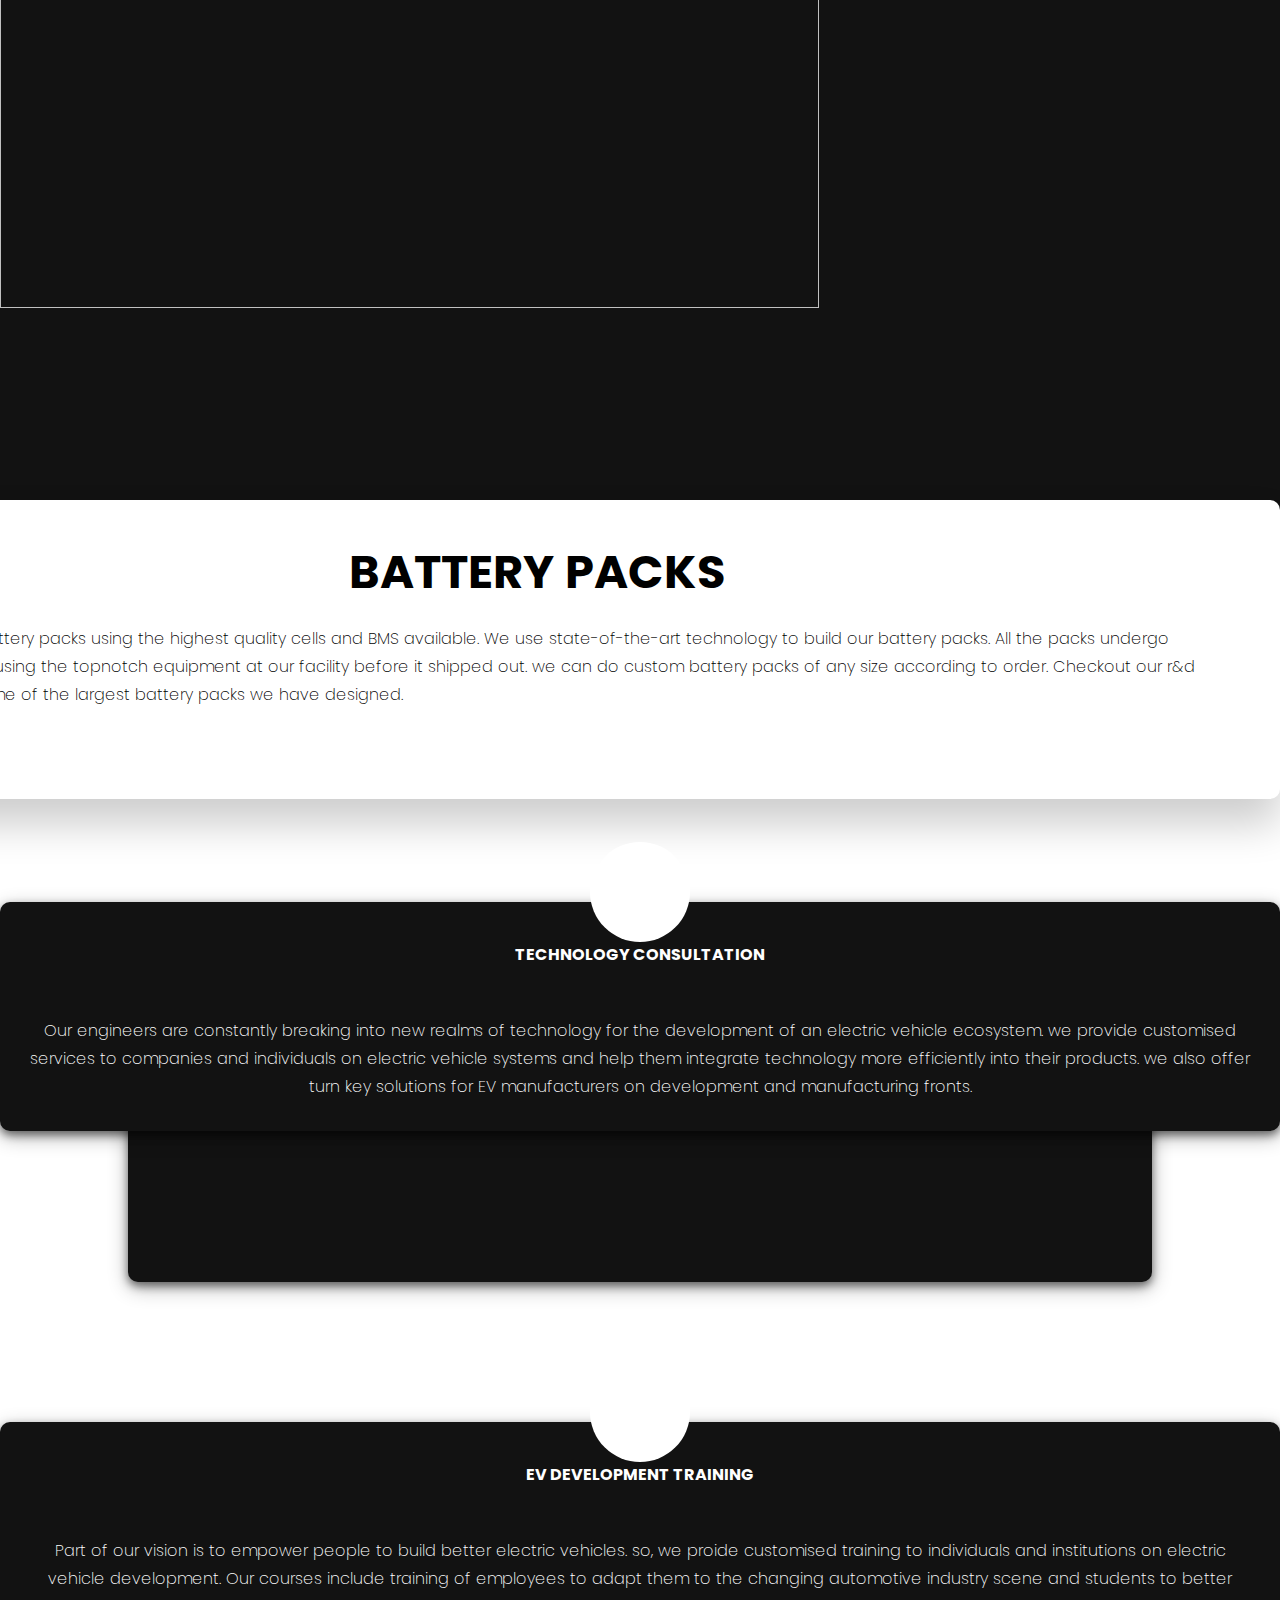
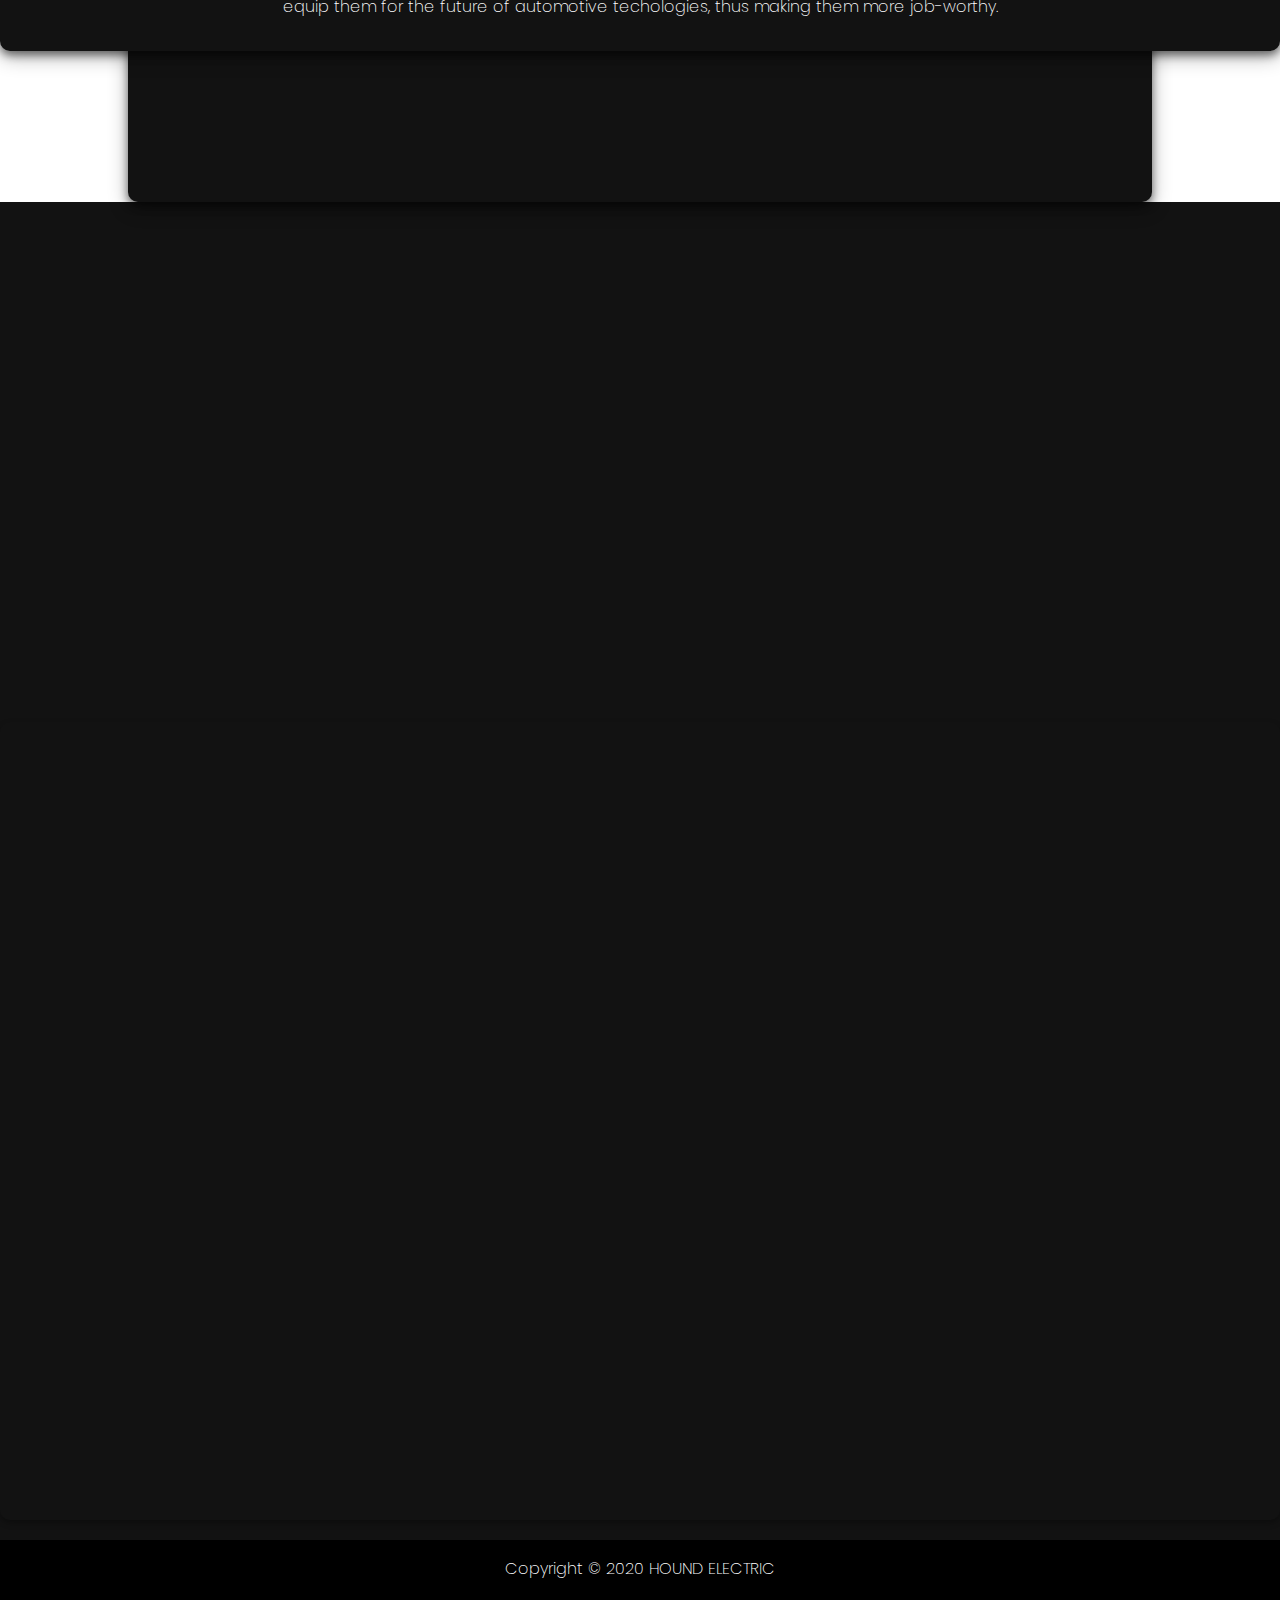
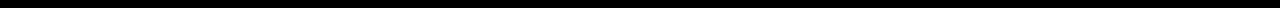
==== commit 39f936f3: "Update index.html" ====
--- a/index.html
+++ b/index.html
@@ -8,7 +8,7 @@
         content="">
     <meta name="author" content="">
     <meta name="viewport" content="width=device-width, initial-scale=1.0">
-    <title>HOUND</title>
+    <title>Hound Electric - Future . Now</title>
 
 
     <!-- CSS only -->
@@ -50,13 +50,26 @@
     <!--Contact-->
     <link rel="stylesheet" href="pidie-master/pidie-0.0.8.css">
 
+    <!-- Favcion -->
+    <link rel="apple-touch-icon" sizes="180x180" href="Images/Favicon/apple-touch-icon.png">
+    <link rel="icon" type="image/png" sizes="32x32" href="Images/Favicon/favicon-32x32.png">
+    <link rel="icon" type="image/png" sizes="16x16" href="Images/Favicon/favicon-16x16.png">
+    <link rel="manifest" href="Images/Favicon/site.webmanifest">
+    <link rel="mask-icon" href="Images/Favicon/safari-pinned-tab.svg" color="#5bbad5">
+    <meta name="msapplication-TileColor" content="#da532c">
+    <meta name="theme-color" content="#ffffff">
+
+    <!-- Animation -->
+    <link href="https://unpkg.com/aos@2.3.1/dist/aos.css" rel="stylesheet">
+    <script src="https://unpkg.com/aos@2.3.1/dist/aos.js"></script>
+
 </head>
 
 <body>
     
     <!--navbar-->
     <header class="sticky-top">
-        <nav class="navbar navbar-expand-md navbar-light sticky-top">
+        <nav class="navbar navbar-expand-md navbar-dark sticky-top">
             <div class="container">
                 <a class="navbar-brand" href="#"><img src="Images/logo.png" alt=" Logo"></a>
                 <button class="navbar-toggler" type="button" data-toggle="collapse"
@@ -94,16 +107,18 @@
     <!--Navbar end-->
 
     <!--Starting Page-->
-
-     <div class="contain">
+    
+    
+    <div class="contain">
         <img class="glitch-img" src="Images/bike1.jpg" alt="image">
     </div>
 
-
-    <div class="container">
+    <div class="container" id="text-wrap">
         <h2 class="hound" data-text="HOUND ELECTRIC">HOUND ELECTRIC</h1>
         <div class="data">FUTURE.NOW</div>
+
     </div>
+    
     <script type="text/javascript">
 
         const text = baffle(".data");
@@ -113,8 +128,9 @@
         });
         text.start();
         text.reveal(4000);
-  
+
     </script>    
+    
 
     <!--Starting Page end-->
 
@@ -123,23 +139,23 @@
     <section id="about">
         <div class="container text-center">
             <div class="row">
-                <div class="col-md-5 col-sm-12  h-25">
+                <div class="col-md-5 col-sm-12  h-25" data-aos="fade-right" data-aos-duration="2000" data-aos-delay="750" data-aos-offset="0">
                     <img src="Images/hound.png" alt="" />
                 </div>
-                <div class="col-md-7 col-sm-12  text-white">
+                <div class="col-md-7 col-sm-12  text-white" data-aos="zoom-in-up" data-aos-duration="2000" data-aos-delay="750" data-aos-offset="0">
                 
                 <h1>Pioneer in EV power-train innovation at its core!</h1>
                 <p>
                     Hound Electric is a company with a prime focus in the electric mobility industry. Our products and services cover the design and development of Powertrain components (motors, controllers & battery pack) for automobiles focusing on the latest technology to ensure our goal of being a leading player in the industry giving utmost importance to design, quality and customer satisfaction.
                 </p>
                 <div class="socials">
-                    <a href="#"target="_blank"><i 
+                    <a href="https://www.linkedin.com/company/houndelectric/"target="_blank"><i 
                             class="fab fa-linkedin"></i></a>
-                    <a href="#" target="_blank"><i
+                    <a href="https://www.instagram.com/houndelectric/" target="_blank"><i
                             class="fab fa-instagram"></i></a>
-                    <a href="#" target="_blank"><i
+                    <a href="https://www.facebook.com/houndelectric" target="_blank"><i
                             class="fab fa-facebook"></i></a>
-                     <a href="#" target="_blank"><i
+                     <a href="https://twitter.com/houndelectric" target="_blank"><i
                             class="fab fa-twitter"></i></a>
                 </div>
                 </div>
@@ -147,7 +163,9 @@
         </div>
     </section>
 
-    <a class="gotopbtn" href="#"><i class="fas fa-arrow-up"></i></a>
+    <script>
+        AOS.init();
+    </script>
     
     <!--About page end-->
 
@@ -249,7 +267,7 @@
                     </div>
                 </div>
                 <div class="col-md-6">
-                    <div class="main" id="world>
+                    <div class="main" id="world">
                         <div class="service">
                             <div class="service-logo">
                                 <i class="fas fa-tools"></i>
@@ -272,7 +290,7 @@
     <!--Section-->
   
     <div class="pimg">
-        <div class="ptext">
+        <div class="ptext" data-aos="zoom-in-up" data-aos-duration="2000" data-aos-delay="750" data-aos-offset="0">
             <h1>Build your own EV today!</h1>
         <p> We support up-cycling and conversion of old vehicles to minimise cost and reduce the carbon footprint. For a greener tomorrow.</p> 
         </div>
@@ -286,7 +304,7 @@
     <div class="container " id="contact">
         
         <div class="inner">
-            <div class="contact">
+            <div class="contact" data-aos="fade-right" data-aos-duration="2000" data-aos-delay="750" data-aos-offset="0">
                 <h1>Contact Us</h1>
                 <br>
                 <p>Our design studio is a an open creative iniciatives where most people can work on their projects. 
@@ -299,7 +317,8 @@
                 <h4>EMAIL</h4>
                 <p>info@houndelectric.com</p>
             </div>
-            <div class="user-form">
+            <div class="user-form" data-aos="zoom-in-up" data-aos-duration="2000" data-aos-delay="750" data-aos-offset="0">
+                <div class="message_box"></div>
                 <form name="ContactForm" method="post" action="">
                     <input type="text" id="name" placeholder="Your Name">
                     <input type="text" id="company" placeholder="Company Name">
@@ -314,6 +333,11 @@
             </div>
         </div>
     </div>
+   
+   <script src="pidie-master/pidie-0.0.8.js"></script>
+    <script>
+        new Pidie();
+    </script>
 
     <!--Contact Page End-->
 
@@ -324,6 +348,11 @@
     </footer>
 
     <!--Footer end-->
-    
+
+    
+
 
 </body>
+
+</html>
+
--- a/style.css
+++ b/style.css
@@ -0,0 +1,706 @@
+*,
+*::before,
+*::after{
+    margin: 0;
+    padding: 0;
+    box-sizing: inherit;
+}
+
+html{
+    font-family: 'poppins', sans-serif;
+    box-sizing: border-box;
+    scroll-behavior: smooth;
+}
+
+body{
+    width: 100%;
+    height: 100vh;
+    background-color: #121212;
+    font-family: 'poppins', sans-serif;
+    overflow-x: hidden;
+    
+}
+
+/* Start Nav Bar  */
+
+.navbar{
+    width: 100% ;
+    background-color:black;
+    box-shadow: 0 3px 6px rgba(0,0,0,0.16);
+    position: fixed;   
+    z-index: 2000;
+}
+
+
+.navbar-brand{
+    width: 10rem;
+}
+
+.navbar-brand img{
+    width: 100%;
+    
+}
+
+.navbar-nav .nav-item .nav-link{
+    color: white;
+    font-weight: bold;
+}
+
+.navbar-nav .nav-item .nav-link:hover{
+   color:white;
+   border-bottom: 2px solid white;
+}
+
+.navbar-nav .nav-item :active{
+    color: #fff;
+}
+
+.navbar-dark .navbar-toggler{ 
+    border-color: white ;
+}
+
+.navbar-dark .navbar-nav .nav-link {
+    color:white !important;
+    
+}
+
+.navbar-dark .nav-nav .nav-link:hover{
+    color:white;
+    border-bottom: 2px solid white;
+}
+
+
+/* End Nav Bar */
+
+/* Start Landing page */
+
+h1 {
+    color: #fff;
+    font-weight: bolder !important;
+    font-size: 2.9rem !important;
+    margin-bottom: 0px;
+}
+
+p {
+    color: white;
+    font-weight: 200;
+    line-height: 1.75rem;
+    margin-top: 0;
+    margin-bottom: 0;
+}
+
+
+
+.hound{
+    font-family: 'roboto' ;
+    color: #fff;
+    font-size: 20px;
+    display: inline;
+    font-weight: 400;
+    letter-spacing: 40px;
+    position: absolute;
+    top: 70%;
+    left: 50%;
+    transform: translate(-50%, -50%);
+    z-index: 200;
+    text-shadow: 0 0 20px white ;
+    
+}
+
+
+.hound::after
+{
+    content: attr(data-text);
+    position: absolute;
+    top:0;
+    left: 0;
+    z-index: 199;
+    color: white;
+    filter: blur(2px);
+    
+}
+
+.hound::before
+{
+    content: '';
+    position: absolute;
+    top:0;
+    left: 0;
+    width: 100%;
+    height: 100%;
+    color: white;
+    z-index: 198;
+    opacity: .5;
+    filter: blur(2px);
+}
+
+
+
+.contain{
+   position: relative; 
+    width: 100%;
+    height: 100%; 
+    overflow: hidden;
+    box-sizing: border-box;
+    z-index: 1;
+}
+
+
+.contain{
+    background-color: black !important;
+}
+
+.glitch-img{
+    position: absolute;
+    width: 100%;
+    height: auto; 
+    background-position: center;
+    background-size: cover;
+ }
+
+.data {
+    color: white;
+    font-size: 60px;
+    letter-spacing: 6px;
+    font-weight: 700;
+    position: absolute;
+    top: 50%;
+    left: 50%;
+    transform: translate(-50%, -50%);
+    z-index: 200;
+    
+}
+
+/* end starting page */
+
+/* About */
+
+#about{
+    min-height: 100%;
+    background-color: white;
+    
+}
+
+.row .col-md-7 {
+    padding: 22vmin 1vmin;
+}
+  
+.row .col-md-5 img {
+    width: 100%;
+    padding: 22vmin 1vmin;
+  }
+
+.container .col-md-7 h1 {
+    font-size: 8.5vmin;
+    font-weight: bold;
+    padding: 0.1em 0em;
+    color: black;
+  }
+  
+.container .col-md-7 p {
+    padding: 1vmin 5vmin;
+    color: black;
+  }
+
+.socials{
+    padding-top: 20px;
+}
+
+.socials a{
+   letter-spacing: 1em;
+   font-size: 30px;
+   color: #000;
+}
+
+.h-25{
+    margin-bottom: 30px !important;
+}
+
+.text-area{
+    margin-top: 30px !important;
+}
+
+
+
+/* end about */
+
+
+/* services section */
+
+#services{
+    min-height: 100%;
+   background-color: white;
+   padding-top: 60px;
+}
+
+#services h1{
+    text-align: center;
+    margin: 0px auto 140px !important;
+    color: black;
+}
+
+.main{
+    width: 100%;
+    min-height: 380px;
+    text-align: center;
+    position: relative;
+    cursor: pointer;   
+}
+
+.service{
+    background-color: #121212;
+    padding: 30px;
+    border-radius: 10px;
+    position: relative;
+    bottom: 0;
+    z-index: 200;
+    box-shadow: 0 4px 8px 0 rgba(0, 0, 0, 0.5), 0 6px 20px 0 rgba(0, 0, 0, 0.3);
+    transition: transform 0.8s;
+}
+
+.service-logo{
+    width: 100px;
+    height: 100px;
+    border-radius: 50%;
+    margin: -90px auto 0;
+    background-color:white;
+    /* border: 5px solid #6adb90; */
+}
+
+.service-logo i{
+    font-size: 60px;
+    margin-top: 20px;
+    transition: transform 1s;
+    color: black;
+}
+
+.service h4{
+    height: 35px;
+    width: 80%;
+    background-color: #121212;
+    margin: 0px auto 40px;
+    position: relative;
+    color: white;
+}
+
+
+
+.shadowOne{
+    height: 200px;
+    width: 80%;
+    position: absolute;
+    border-radius: 10px;
+    bottom: 0;
+    left: 10%;
+    z-index: 100;
+    box-shadow: 0 4px 8px 0 rgba(0, 0, 0, 0.5), 0 6px 20px 0 rgba(0, 0, 0, 0.3);
+    transition: transform 0.8s;
+    background-color: #121212 ;
+}
+
+
+.main:hover .service{
+    transform: translateY(-50px);
+}
+
+.main:hover .shadowOne{
+    transform: translateY(-25px);
+}
+
+.main:hover i{
+    transform: rotate(360deg);
+}
+
+#hello{
+    margin-bottom: 140px;
+}
+
+
+/* services section end */
+
+
+/* our products */
+
+#products p{
+    color: black;
+    font-weight: 200;
+}
+.section-1 h1{
+    text-align: center;
+}
+
+.section-1 {
+    padding: 20vmin 0vmin;
+  }
+  
+  .section-1 .row .col-md-6 .pray img {
+    width: 75%;
+    border-radius: 10px;
+    margin-bottom: 30px !important;
+  }
+  
+  .section-1 .row .col-md-6:last-child {
+    position: relative;
+  }
+  
+  .section-1 .row .col-md-6 .panel {
+    position: absolute;
+    top: 2vmin;
+    left: -18vmin;
+    background: white;
+    border-radius: 10px;
+    text-align: left;
+    padding: 2vmin 8vmin 6vmin 3vmin;
+    box-shadow: 0px 25px 42px rgba(0, 0, 0, 0.2);
+    z-index: 1;
+    margin-bottom: 30px !important;
+  }
+  
+  .section-1 .row .col-md-6 .panel h1 {
+    color: black;
+    font-weight: bold;
+    padding: 0.4em 0;
+    font-size: 2em;
+  }
+  
+  .section-1 .row .col-md-6 .panel p {
+    font-size: 0.9em;
+    color: rgba(0, 0, 0, 0.5);
+  }
+
+
+  .section-1 .row .col-md-6 .prat img {
+    width: 75%;
+    border-radius: 10px;
+    margin-bottom: 30px !important;
+  }
+
+
+  .section-1 .row .col-md-6 .prey img {
+    width: 75%;
+    border-radius: 10px;
+    margin-top:30px !important;
+  }
+
+  .section-1 .row .col-md-6 .patel {
+    position: absolute;
+    top: 2vmin;
+    right: -18vmin;
+    background: white;
+    border-radius: 10px;
+    text-align: left;
+    padding: 2vmin 8vmin 10vmin 3vmin;
+    box-shadow: 0px 25px 42px rgba(0, 0, 0, 0.2);
+    z-index: 1;
+    margin-bottom: 30px !important;
+  }
+  
+  .section-1 .row .col-md-6 .patel h1 {
+    color: black;
+    font-weight: bold;
+    padding: 0.4em 0;
+    font-size: 2em;
+  }
+  
+  .section-1 .row .col-md-6 .patel p {
+    font-size: 0.9em;
+    color: rgba(0, 0, 0, 0.5);
+  }
+
+  .row:hover .panel{
+    transform: translateX(-50px);
+    transition: transform 0.8s;
+  }
+
+  .row:hover .patel{
+    transform: translateX(+50px);
+    transition: transform 0.8s;
+  }
+
+  
+  .section-1 .row .col-md-6 .plate {
+    position: absolute;
+    top: 2vmin;
+    left: -18vmin;
+    background: white;
+    border-radius: 10px;
+    text-align: left;
+    padding: 2vmin 8vmin 10vmin 3vmin;
+    box-shadow: 0px 25px 42px rgba(0, 0, 0, 0.2);
+    z-index: 1;
+    margin-top:30px !important;
+  }
+  
+  .section-1 .row .col-md-6 .plate h1 {
+    color: black;
+    font-weight: bold;
+    padding: 0.4em 0;
+    font-size: 2em;
+  }
+  
+  .section-1 .row .col-md-6 .plate p {
+    font-size: 1em;
+    color: rgba(0, 0, 0, 0.5);
+  }
+
+  .row:hover .plate{
+    transform: translateX(-50px);
+    transition: transform 0.8s;
+
+}
+
+/* end our products */
+
+/* team section */
+
+#team h1{
+    text-align: center;
+    margin: 40px auto 40px !important;
+    color: black;
+}
+
+.main{
+    width: 100%;
+    min-height: 380px;
+    text-align: center;
+    position: relative;
+    cursor: pointer;
+}
+
+.future{
+    background-color: white;
+    padding: 10px;
+    border-radius: 10px;
+    position: relative;
+    bottom: 0;
+    z-index: 1;
+}
+
+.team img{
+    width: 100%;
+    border-radius: 10px;
+}
+
+.future h4{
+    height: 35px;
+    width: 80%;
+    margin: 20px auto 0px;
+    position: relative;
+    color: black;
+}
+
+.future h5{
+    font-weight: 100;
+    margin: 0px auto 20px;
+    position: relative;
+    color: black;
+}
+
+.future p{
+    color: black;
+    font-weight: 200;
+}
+
+.social-links{
+    padding-top: 15px;
+    
+}
+
+.social-links a{
+   letter-spacing: 1em;
+   font-size: 25px;
+   color: #000;  
+}
+
+
+.future {
+    animation: fadeInUp; /* referring directly to the animation's @keyframe declaration */
+    animation-duration: 3s; /* don't forget to set a duration! */
+}
+
+.paul{
+    animation-delay:0.75s ;
+}
+
+.liju{
+    animation-delay:1.5s ;
+}
+
+.arun{
+    animation-delay:2.25s ;
+}
+
+/* team section end */
+
+
+/* section */
+.pimg{
+    
+    background-image: url('Images/top.png');
+    min-height: 500px;
+    position: relative;
+    background-position: center;
+    background-size: cover;
+    background-repeat: no-repeat;
+}
+
+.ptext{
+    position: absolute ;
+    top: 30%;
+    width: 100%;
+    text-align: center;
+    color: #000;
+    font-size: 27px;
+    letter-spacing: 8px;
+    background-color: rgba(0, 0, 0, 0.3);
+}
+
+.ptext h1{
+    font-size: 40px;
+    text-align: center;
+    margin: 0;
+    color: white;
+}
+
+.ptext p{
+    font-size: 16px;
+    text-align: center;
+    margin: 30px auto 0;
+    color: white;
+    width: 70%;
+    font-weight:200 !important;
+}
+
+
+/*  section end */
+
+/* Start contact */
+
+.contact{
+    height: auto;
+    width: 75%;
+    margin-top: 50px;
+    margin-bottom: 50px ;
+}
+
+.contact h1{
+    font-size: 2.5rem;
+    color: white;
+    text-align: center;
+    font-weight: 200; 
+    margin-top: 50px;
+}
+
+.contact h4{
+    font-size: 1.5rem;
+    color: white;
+    text-align: left;
+    font-weight: 300; 
+    margin-top: 50px;
+    padding-left:20px ;
+}
+
+.contact p{
+    text-align: left;
+    font-weight: 100;
+    color: white;
+    font-size: 1rem;
+    margin-bottom: 50px;
+    padding-left:40px;
+    padding-right: 40px;
+}
+
+.inner{
+    /* height: 100%; */
+    width: 100%;
+    display: flex;
+    justify-content: space-between;
+    border-radius: 10px;
+    box-shadow: 0 3px 6px rgba(0,0,0,0.3);
+}
+
+
+.user-form{
+    background-color: black;
+    padding: 60px;
+    width: 50%;
+    /* height: 100%; */
+    border-radius: 0px 10px 10px 0px;
+}
+
+.user-form h1{
+    color: white;
+    padding: 0px 0 35px;
+    margin: 0px 10px 0px;
+    text-align: left;
+}
+
+input{
+    width: 100%;
+    height: 3em;
+    border: none;
+    border-radius: 10px;
+    font-size: 15px;
+    margin: 10px 0;
+    padding: 0 30px;
+}
+
+input:focus{
+    outline: none;
+    box-shadow: none;
+}
+
+textarea{
+    width: 100%;
+    height: 9em;
+    border: none;
+    border-radius: 5px;
+    font-size: 15px;
+    margin: 10px 0;
+    padding: 0 30px;
+    outline: none;
+    box-shadow: none;
+
+}
+
+.pd-telephone-input .pd-telephone-dropdown{
+    margin: 12px 5px;
+}
+
+.btn{
+    margin-top: 30px;
+    color: #fff;
+    background-color: red;
+    border-radius: 50px;
+    border: none;
+    padding: 10px 40px;  
+}
+
+.btn:hover{
+    color: #fff;  
+}
+
+#contact{
+    margin-top: 20px;
+    margin-bottom: 20px;
+}
+
+
+
+
+/* End contact */
+
+/* Start footer */
+
+.copyright{
+    width: 100%;
+    text-align: center;
+    background-color: black;
+    position: relative;
+    height: 7.5%;
+    padding-top: 15px;
+    /* top:100; */
+}
+   
+/* End footer */
+
--- a/mobile-style.css
+++ b/mobile-style.css
@@ -44,6 +44,36 @@
     .inner{
         /* height: 90%; */
         padding-top:80px ;
+    }
+}
+
+@media screen and (max-width: 1200px){
+    .section-1 .row .col-md-6 .prat img {
+        width: 100%;
+        border-radius: 10px;
+    }
+
+    .section-1 .row .col-md-6 .pray img {
+        width: 100%;
+        border-radius: 10px;
+    }
+
+    .section-1 .row .col-md-6 .prey img {
+        width: 100%;
+        border-radius: 10px;
+    }
+
+
+    .section-1 .row .col-md-6 .patel{
+        position: absolute;
+        top: 2vmin;
+        right: -10vmin;
+        background: white;
+        border-radius: 10px;
+        text-align: left;
+        padding: 2vmin 8vmin 8vmin 3vmin;
+        box-shadow: 0px 25px 42px rgba(0, 0, 0, 0.2);
+        z-index: 1;
     }
 }
 
@@ -227,7 +257,7 @@
         color: black;
         font-weight: bold;
         padding: 0.4em 0;
-        font-size: 2rem;
+        font-size: 2rem !important;
       }
 
 
@@ -484,6 +514,8 @@
         width: 100%;
         border-radius: 10px;
     }
+
+    
 
     .section-1 .row .col-md-6 .pray img {
         width: 100%;
@@ -627,8 +659,7 @@
     .navbar-nav .nav-item .nav-link:hover{
         color:white;
         border-bottom: 2px solid black !important;
-
-     }
+    }
 
     .section-1 .row .col-md-6 .prat img {
         width: 100%;
@@ -776,6 +807,12 @@
         line-height: 2.5em;
         letter-spacing: 25px;
     }
+
+    .navbar-nav .nav-item .nav-link:hover{
+        color:white;
+        border-bottom: 2px solid black !important;
+    }
+
     .section-1 .row .col-md-6 .prat img {
         width: 80%;
         border-radius: 10px;
@@ -937,6 +974,11 @@
         width: 90%;
         border-radius: 10px;
     }
+    .navbar-nav .nav-item .nav-link:hover{
+        color:white;
+        border-bottom: 2px solid black !important;
+    }
+
 
     .section-1 .row .col-md-6 .pray img {
         width: 90%;
@@ -1087,6 +1129,11 @@
     .data{
         font-size: 40px;
     }
+    .navbar-nav .nav-item .nav-link:hover{
+        color:white;
+        border-bottom: 2px solid black !important;
+    }
+
     .hound{
         line-height: 2.5em;
         letter-spacing: 25px;
@@ -1247,6 +1294,11 @@
         font-size: 40px;
     }
 
+    .navbar-nav .nav-item .nav-link:hover{
+        color:white;
+        border-bottom: 2px solid black !important;
+    }
+
     .hound{
         font-size: 20px;
         line-height: 50px;
